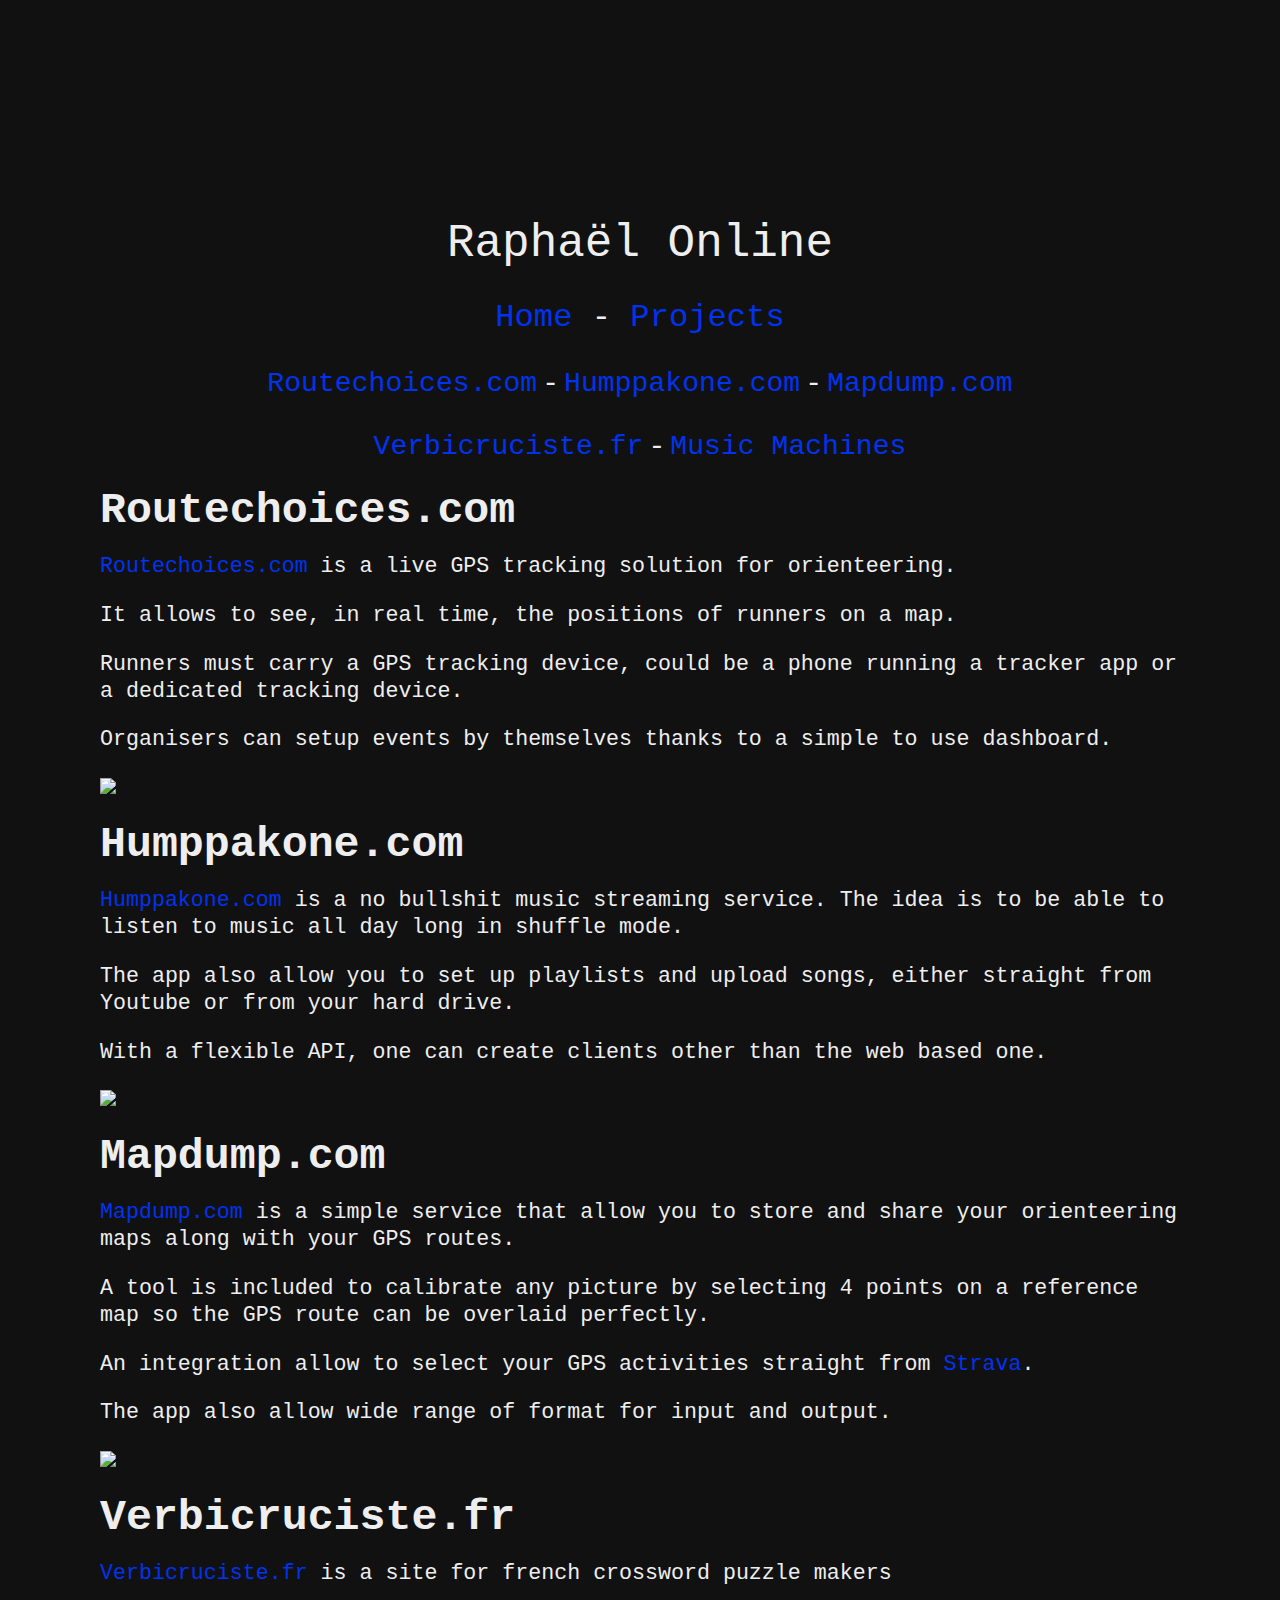
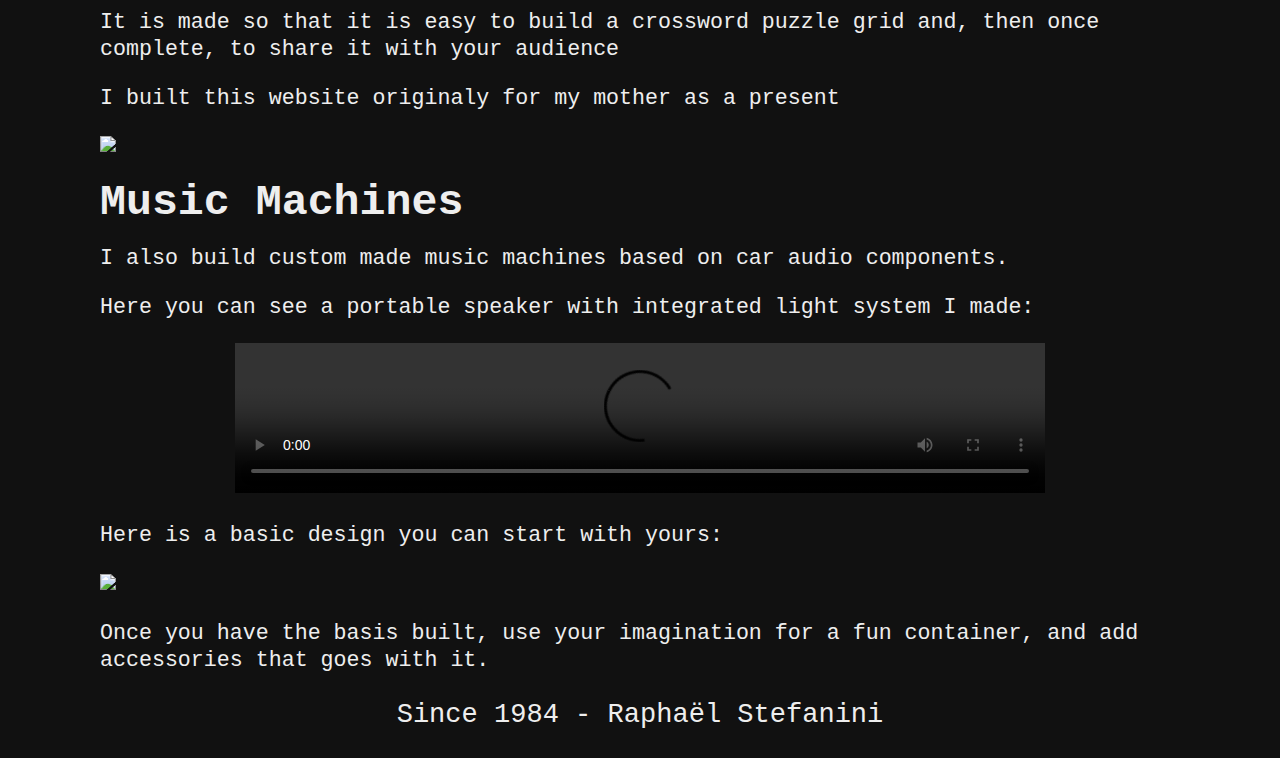
==== projects/index.html @ 6180898c "Update index.html" ====
<!DOCTYPE html>
<html lang="en">
<head>
    <meta charset="utf-8">
    <meta name="viewport" content="width=device-width, initial-scale=1.0, maximum-scale=5"/>
    <link rel="apple-touch-icon" sizes="180x180" href="/apple-touch-icon.png?v=2023">
    <link rel="icon" type="image/png" sizes="32x32" href="/favicon-32x32.png?v=2023">
    <link rel="icon" type="image/png" sizes="16x16" href="/favicon-16x16.png?v=2023">
    <link rel="manifest" href="/site.webmanifest?v=2023">
    <link rel="mask-icon" href="/safari-pinned-tab.svg?v=2023" color="#5bbad5">
    <link rel="shortcut icon" href="/favicon.ico?v=2023">
    <meta name="apple-mobile-web-app-title" content="RPHLO.com">
    <meta name="application-name" content="RPHLO.com">
    <meta name="msapplication-TileColor" content="#000000">
    <meta name="theme-color" content="#ffffff">
    <title>Projects | RPHLO.com</title>
    <link rel="canonical" href="https://rphlo.com/projects" />

    <!-- Primary Meta Tags -->
    <meta name="title" content="Projects">
    <meta name="description" content="List of Raphaël's open source projects around the web.">
    <meta name="keywords" content="" />

    <!-- Open Graph / Facebook -->
    <meta property="og:type" content="website">
    <meta property="og:site_name" content="Projects">
    <meta property="og:url" content="https://rphlo.com/projects">
    <meta property="og:title" content="Projects">
    <meta property="og:description" content="List of Raphaël's open source projects around the web.">

    <meta property="og:image" content="https://cdn.rphlo.com/meta.jpg">


    <!-- Twitter -->
    <meta property="twitter:card" content="summary">
    <meta property="twitter:url" content="https://rphlo.com/projects">
    <meta property="twitter:title" content="Projects">
    <meta property="twitter:description" content="List of Raphaël's open source projects around the web.">

    <meta property="twitter:image" content="https://cdn.rphlo.com/meta.jpg">

<!-- Microdata -->
<script type="application/ld+json">
  {
    "@context": "http://schema.org",
    "@type": "Website",
    "name": "Projects",
    "url": "https://rphlo.com/projects",
    "description": "List of Raphaël's open source projects around the web.",
    "about": {
      "@type": "Projects",
      "description": "List of Raphaël's open source projects around the web."
    }
  }
</script>
<style>  
@import '/site.css';
</style>
</head>
<body>
  <header>
    <a class="title" href="/"></a>
    <p class="center">Raphaël Online</p>
    <nav>
        <p><a href="/">Home</a> <a href="/projects/">Projects</a></p>
    </nav>
  </header>
  <main>
    <content>
        <div>
            <div class="home">
              <p class="item-list">
                <span><a href="#routechoices-com">Routechoices.com</a></span>
                <span><a href="#humppakone-com">Humppakone.com</a></span>
                <span><a href="#mapdump-com">Mapdump.com</a></span>
              </p>
              <p class="item-list">
                <span><a href="#verbicruciste-fr">Verbicruciste.fr</a></span>
                <span><a href="#music-machines">Music Machines</a></span>
              </p>
            </div>
            <h1 id="routechoices-com">Routechoices.com</h1>
            <p><a href="https://www.routechoices.com">Routechoices.com</a> is a live GPS tracking solution for orienteering.</p>
            <p>It allows to see, in real time, the positions of runners on a map.</p>
            <p>Runners must carry a GPS tracking device, could be a phone running a tracker app or a dedicated tracking device.</p>
            <p>Organisers can setup events by themselves thanks to a simple to use dashboard.</p>
            <img class="large-image" src="https://cdn.rphlo.com/routechoices-screenshot.png"/>
            <h1 id="humppakone-com">Humppakone.com</h1>
            <p><a href="https://humppakone.com">Humppakone.com</a> is a no bullshit music streaming service. The idea is to be able to listen to music all day long in shuffle mode.</p>
            <p>The app also allow you to set up playlists and upload songs, either straight from Youtube or from your hard drive.</p>
            <p>With a flexible API, one can create clients other than the web based one.</p>
            <img class="large-image" src="https://cdn.rphlo.com/humppakone-screenshot.png"/>
            <h1 id="mapdump-com">Mapdump.com</h1>
            <p><a href="https://mapdump.com">Mapdump.com</a> is a simple service that allow you to store and share your orienteering maps along with your GPS routes.</p>
            <p>A tool is included to calibrate any picture by selecting 4 points on a reference map so the GPS route can be overlaid perfectly.</p>
            <p>An integration allow to select your GPS activities straight from <a href="https://strava.com">Strava</a>.</p>
            <p>The app also allow wide range of format for input and output.</p>
            <img class="large-image" src="https://cdn.rphlo.com/mapdump-screenshot.png?_=20211014"/>
            <h1 id="verbicruciste-fr">Verbicruciste.fr</h1>
            <p><a href="https://www.verbicruciste.fr">Verbicruciste.fr</a> is a site for french crossword puzzle makers</p>
            <p>It is made so that it is easy to build a crossword puzzle grid and, then once complete, to share it with your audience</p>
            <p>I built this website originaly for my mother as a present</p>
            <img class="large-image" src="https://cdn.rphlo.com/verbicruciste-screenshot.png"/>
            <h1 id="music-machines">Music Machines</h1>
            <p>I also build custom made music machines based on car audio components.</p>
            <p>Here you can see a portable speaker with integrated light system I made:</p>
            <video width="75%" style="margin-left: 12.5%" controls>
              <source src="https://cdn.rphlo.com/reppukone.mp4" type="video/mp4">
              Your browser does not support the video tag.
            </video>
            <p>Here is a basic design you can start with yours:</p>
            <img class="large-image" src="https://cdn.rphlo.com/speakers-design.jpg?_=20211014"/>
            <p>Once you have the basis built, use your imagination for a fun container, and add accessories that goes with it.</p>
        </div>
    </content>
  </main>
  <footer><div class="center"><p>Since 1984 - Raphaël Stefanini</p></div></footer>
</body>
</html>
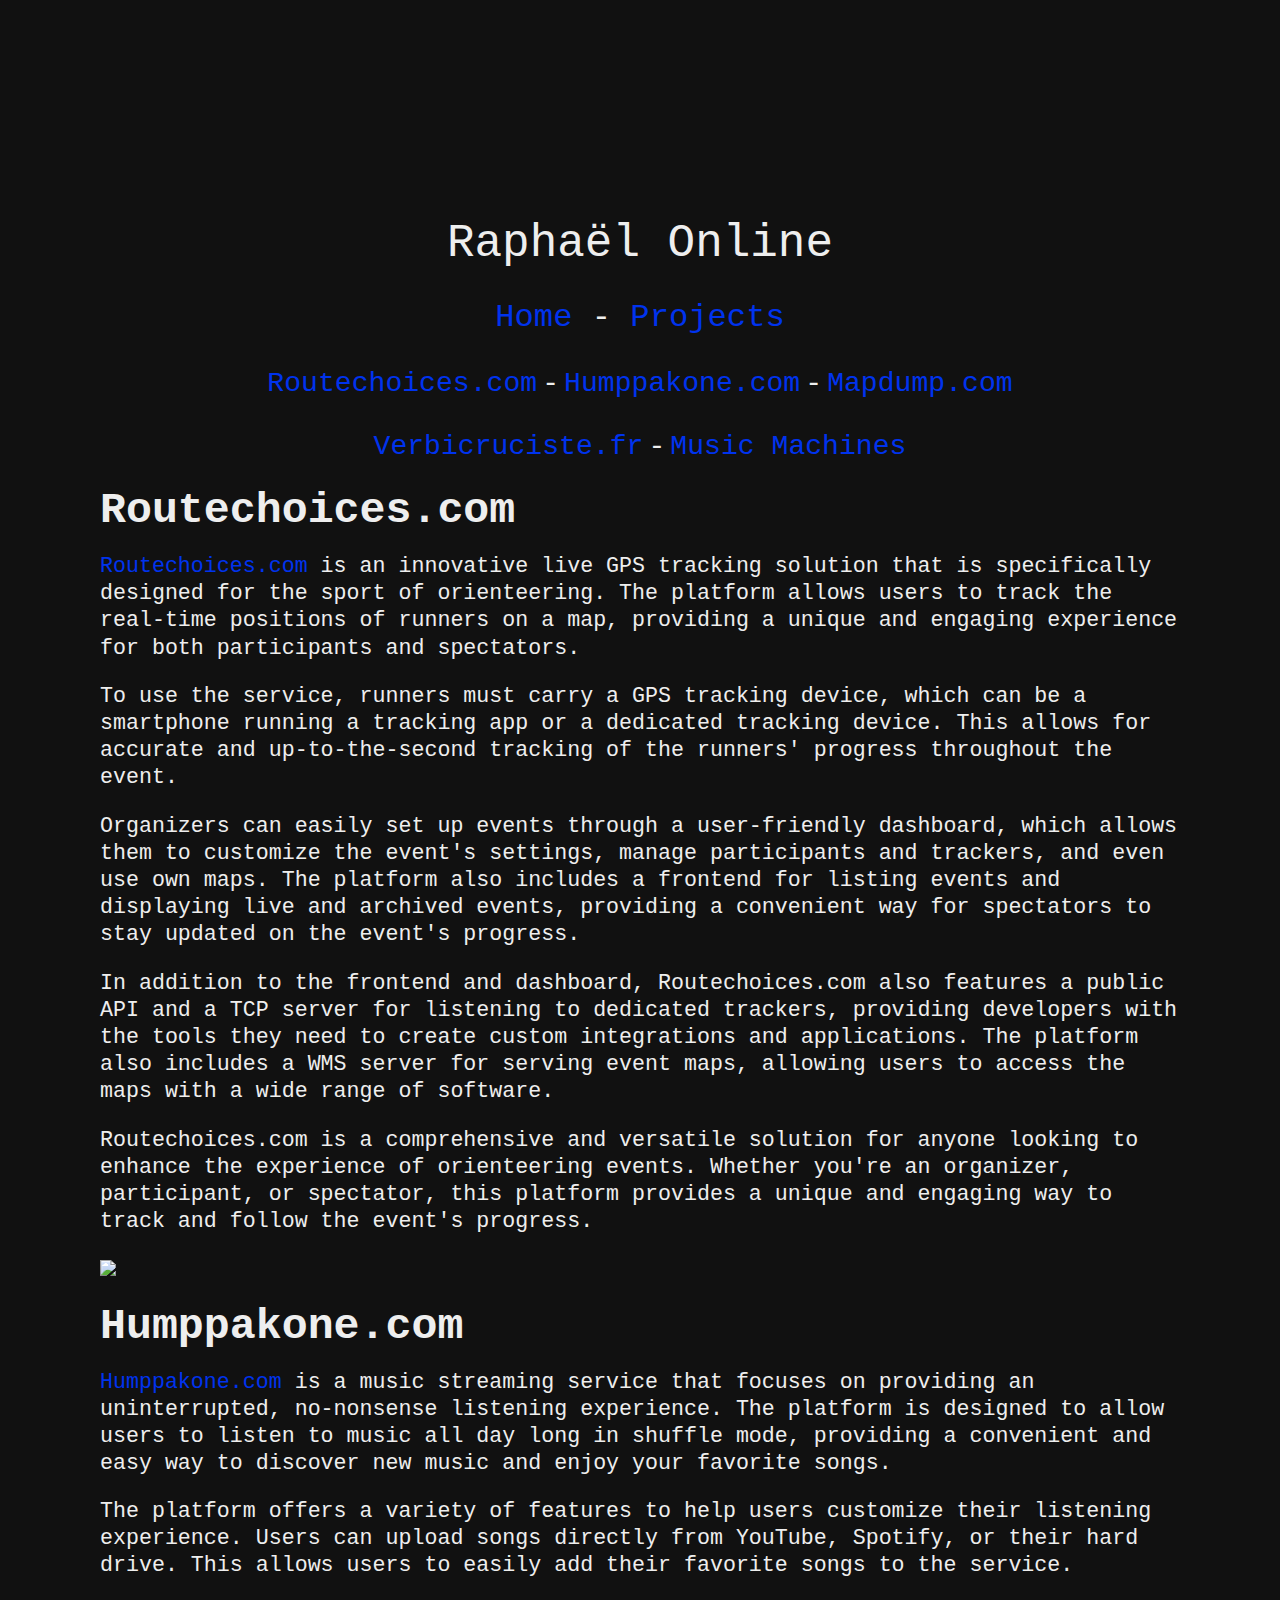
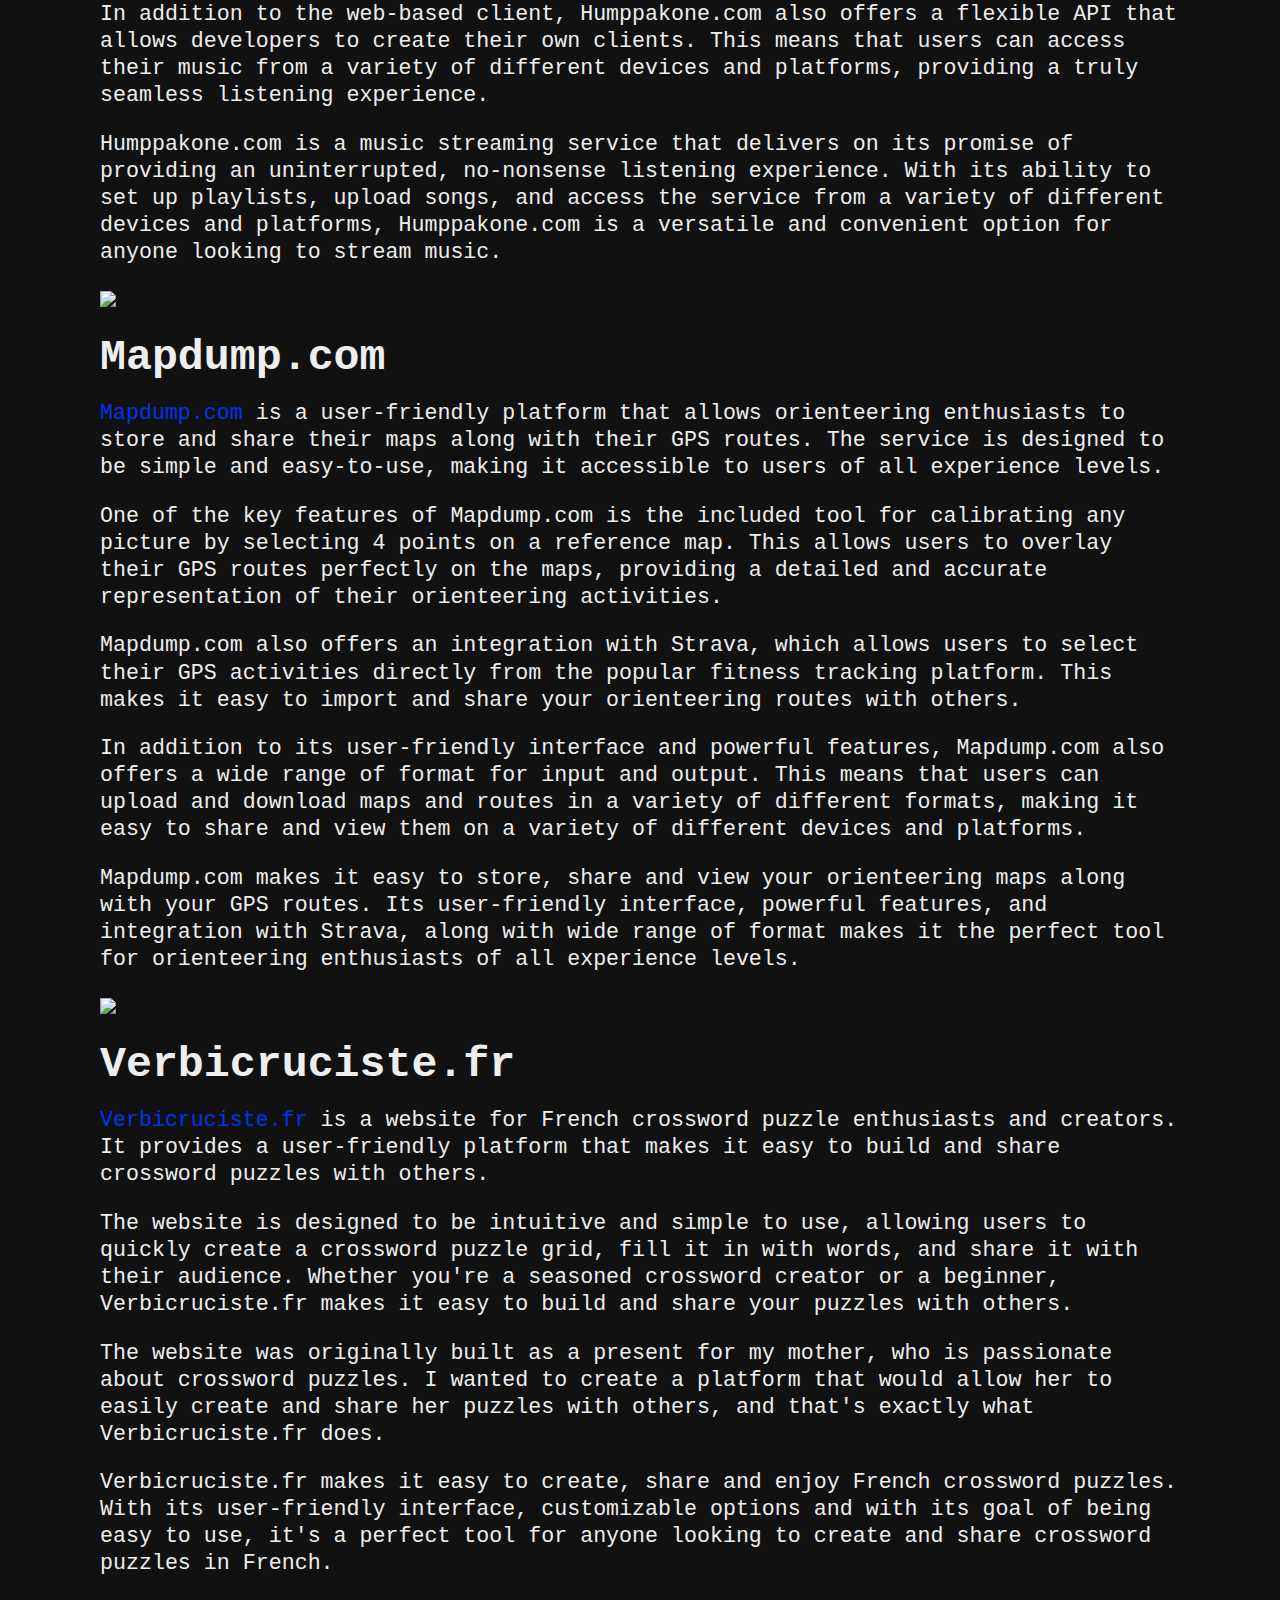
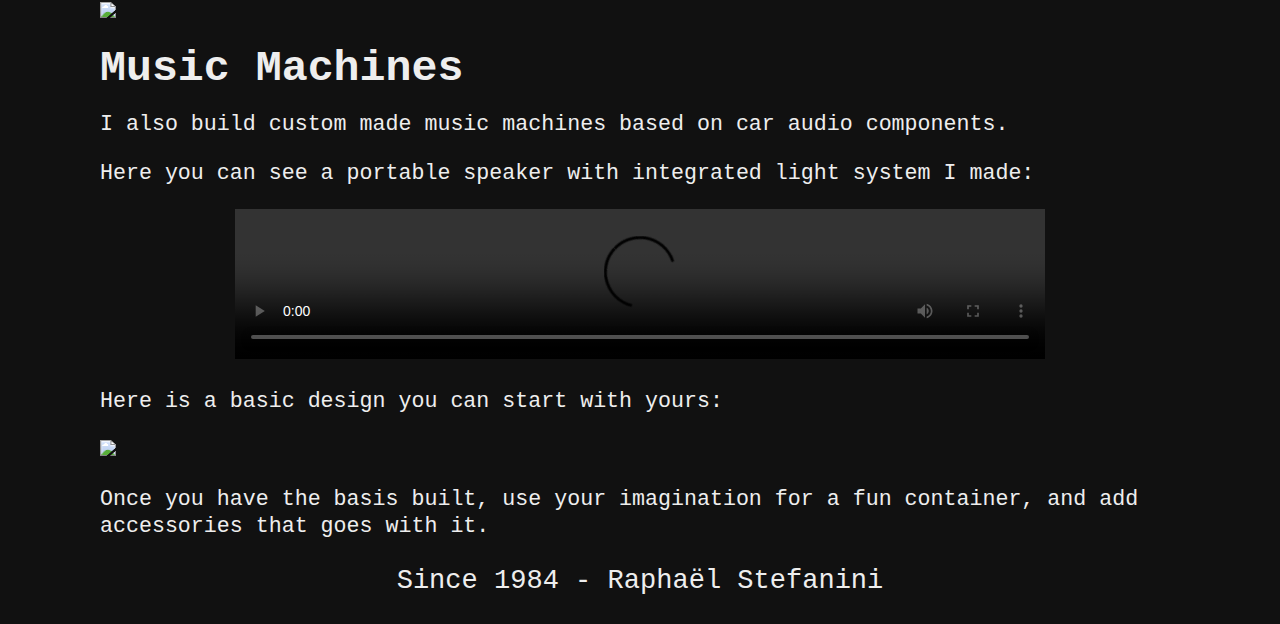
==== commit 64d939cd: "Update index.html" ====
--- a/projects/index.html
+++ b/projects/index.html
@@ -81,26 +81,30 @@
               </p>
             </div>
             <h1 id="routechoices-com">Routechoices.com</h1>
-            <p><a href="https://www.routechoices.com">Routechoices.com</a> is a live GPS tracking solution for orienteering.</p>
-            <p>It allows to see, in real time, the positions of runners on a map.</p>
-            <p>Runners must carry a GPS tracking device, could be a phone running a tracker app or a dedicated tracking device.</p>
-            <p>Organisers can setup events by themselves thanks to a simple to use dashboard.</p>
+            <p><a href="https://www.routechoices.com">Routechoices.com</a> is an innovative live GPS tracking solution that is specifically designed for the sport of orienteering. The platform allows users to track the real-time positions of runners on a map, providing a unique and engaging experience for both participants and spectators.</p>
+            <p>To use the service, runners must carry a GPS tracking device, which can be a smartphone running a tracking app or a dedicated tracking device. This allows for accurate and up-to-the-second tracking of the runners' progress throughout the event.</p>
+            <p>Organizers can easily set up events through a user-friendly dashboard, which allows them to customize the event's settings, manage participants and trackers, and even use own maps. The platform also includes a frontend for listing events and displaying live and archived events, providing a convenient way for spectators to stay updated on the event's progress.</p>
+            <p>In addition to the frontend and dashboard, Routechoices.com also features a public API and a TCP server for listening to dedicated trackers, providing developers with the tools they need to create custom integrations and applications. The platform also includes a WMS server for serving event maps, allowing users to access the maps with a wide range of software.</p>
+            <p>Routechoices.com is a comprehensive and versatile solution for anyone looking to enhance the experience of orienteering events. Whether you're an organizer, participant, or spectator, this platform provides a unique and engaging way to track and follow the event's progress.</p>
             <img class="large-image" src="https://cdn.rphlo.com/routechoices-screenshot.png"/>
             <h1 id="humppakone-com">Humppakone.com</h1>
-            <p><a href="https://humppakone.com">Humppakone.com</a> is a no bullshit music streaming service. The idea is to be able to listen to music all day long in shuffle mode.</p>
-            <p>The app also allow you to set up playlists and upload songs, either straight from Youtube or from your hard drive.</p>
-            <p>With a flexible API, one can create clients other than the web based one.</p>
+            <p><a href="https://humppakone.com">Humppakone.com</a> is a music streaming service that focuses on providing an uninterrupted, no-nonsense listening experience. The platform is designed to allow users to listen to music all day long in shuffle mode, providing a convenient and easy way to discover new music and enjoy your favorite songs.</p>
+            <p>The platform offers a variety of features to help users customize their listening experience. Users can upload songs directly from YouTube, Spotify, or their hard drive. This allows users to easily add their favorite songs to the service.</p>
+            <p>In addition to the web-based client, Humppakone.com also offers a flexible API that allows developers to create their own clients. This means that users can access their music from a variety of different devices and platforms, providing a truly seamless listening experience.</p>
+            <p>Humppakone.com is a music streaming service that delivers on its promise of providing an uninterrupted, no-nonsense listening experience. With its ability to set up playlists, upload songs, and access the service from a variety of different devices and platforms, Humppakone.com is a versatile and convenient option for anyone looking to stream music.</p>
             <img class="large-image" src="https://cdn.rphlo.com/humppakone-screenshot.png"/>
             <h1 id="mapdump-com">Mapdump.com</h1>
-            <p><a href="https://mapdump.com">Mapdump.com</a> is a simple service that allow you to store and share your orienteering maps along with your GPS routes.</p>
-            <p>A tool is included to calibrate any picture by selecting 4 points on a reference map so the GPS route can be overlaid perfectly.</p>
-            <p>An integration allow to select your GPS activities straight from <a href="https://strava.com">Strava</a>.</p>
-            <p>The app also allow wide range of format for input and output.</p>
+            <p><a href="https://mapdump.com">Mapdump.com</a> is a user-friendly platform that allows orienteering enthusiasts to store and share their maps along with their GPS routes. The service is designed to be simple and easy-to-use, making it accessible to users of all experience levels.</p>
+            <p>One of the key features of Mapdump.com is the included tool for calibrating any picture by selecting 4 points on a reference map. This allows users to overlay their GPS routes perfectly on the maps, providing a detailed and accurate representation of their orienteering activities.</p>
+            <p>Mapdump.com also offers an integration with Strava, which allows users to select their GPS activities directly from the popular fitness tracking platform. This makes it easy to import and share your orienteering routes with others.</p>
+            <p>In addition to its user-friendly interface and powerful features, Mapdump.com also offers a wide range of format for input and output. This means that users can upload and download maps and routes in a variety of different formats, making it easy to share and view them on a variety of different devices and platforms.</p>
+            <p>Mapdump.com makes it easy to store, share and view your orienteering maps along with your GPS routes. Its user-friendly interface, powerful features, and integration with Strava, along with wide range of format makes it the perfect tool for orienteering enthusiasts of all experience levels.</p>
             <img class="large-image" src="https://cdn.rphlo.com/mapdump-screenshot.png?_=20211014"/>
             <h1 id="verbicruciste-fr">Verbicruciste.fr</h1>
-            <p><a href="https://www.verbicruciste.fr">Verbicruciste.fr</a> is a site for french crossword puzzle makers</p>
-            <p>It is made so that it is easy to build a crossword puzzle grid and, then once complete, to share it with your audience</p>
-            <p>I built this website originaly for my mother as a present</p>
+            <p><a href="https://www.verbicruciste.fr">Verbicruciste.fr</a> is a website for French crossword puzzle enthusiasts and creators. It provides a user-friendly platform that makes it easy to build and share crossword puzzles with others.</p>
+            <p>The website is designed to be intuitive and simple to use, allowing users to quickly create a crossword puzzle grid, fill it in with words, and share it with their audience. Whether you're a seasoned crossword creator or a beginner, Verbicruciste.fr makes it easy to build and share your puzzles with others.</p>
+            <p>The website was originally built as a present for my mother, who is passionate about crossword puzzles. I wanted to create a platform that would allow her to easily create and share her puzzles with others, and that's exactly what Verbicruciste.fr does.</p>
+            <p>Verbicruciste.fr makes it easy to create, share and enjoy French crossword puzzles. With its user-friendly interface, customizable options and with its goal of being easy to use, it's a perfect tool for anyone looking to create and share crossword puzzles in French.</p>
             <img class="large-image" src="https://cdn.rphlo.com/verbicruciste-screenshot.png"/>
             <h1 id="music-machines">Music Machines</h1>
             <p>I also build custom made music machines based on car audio components.</p>
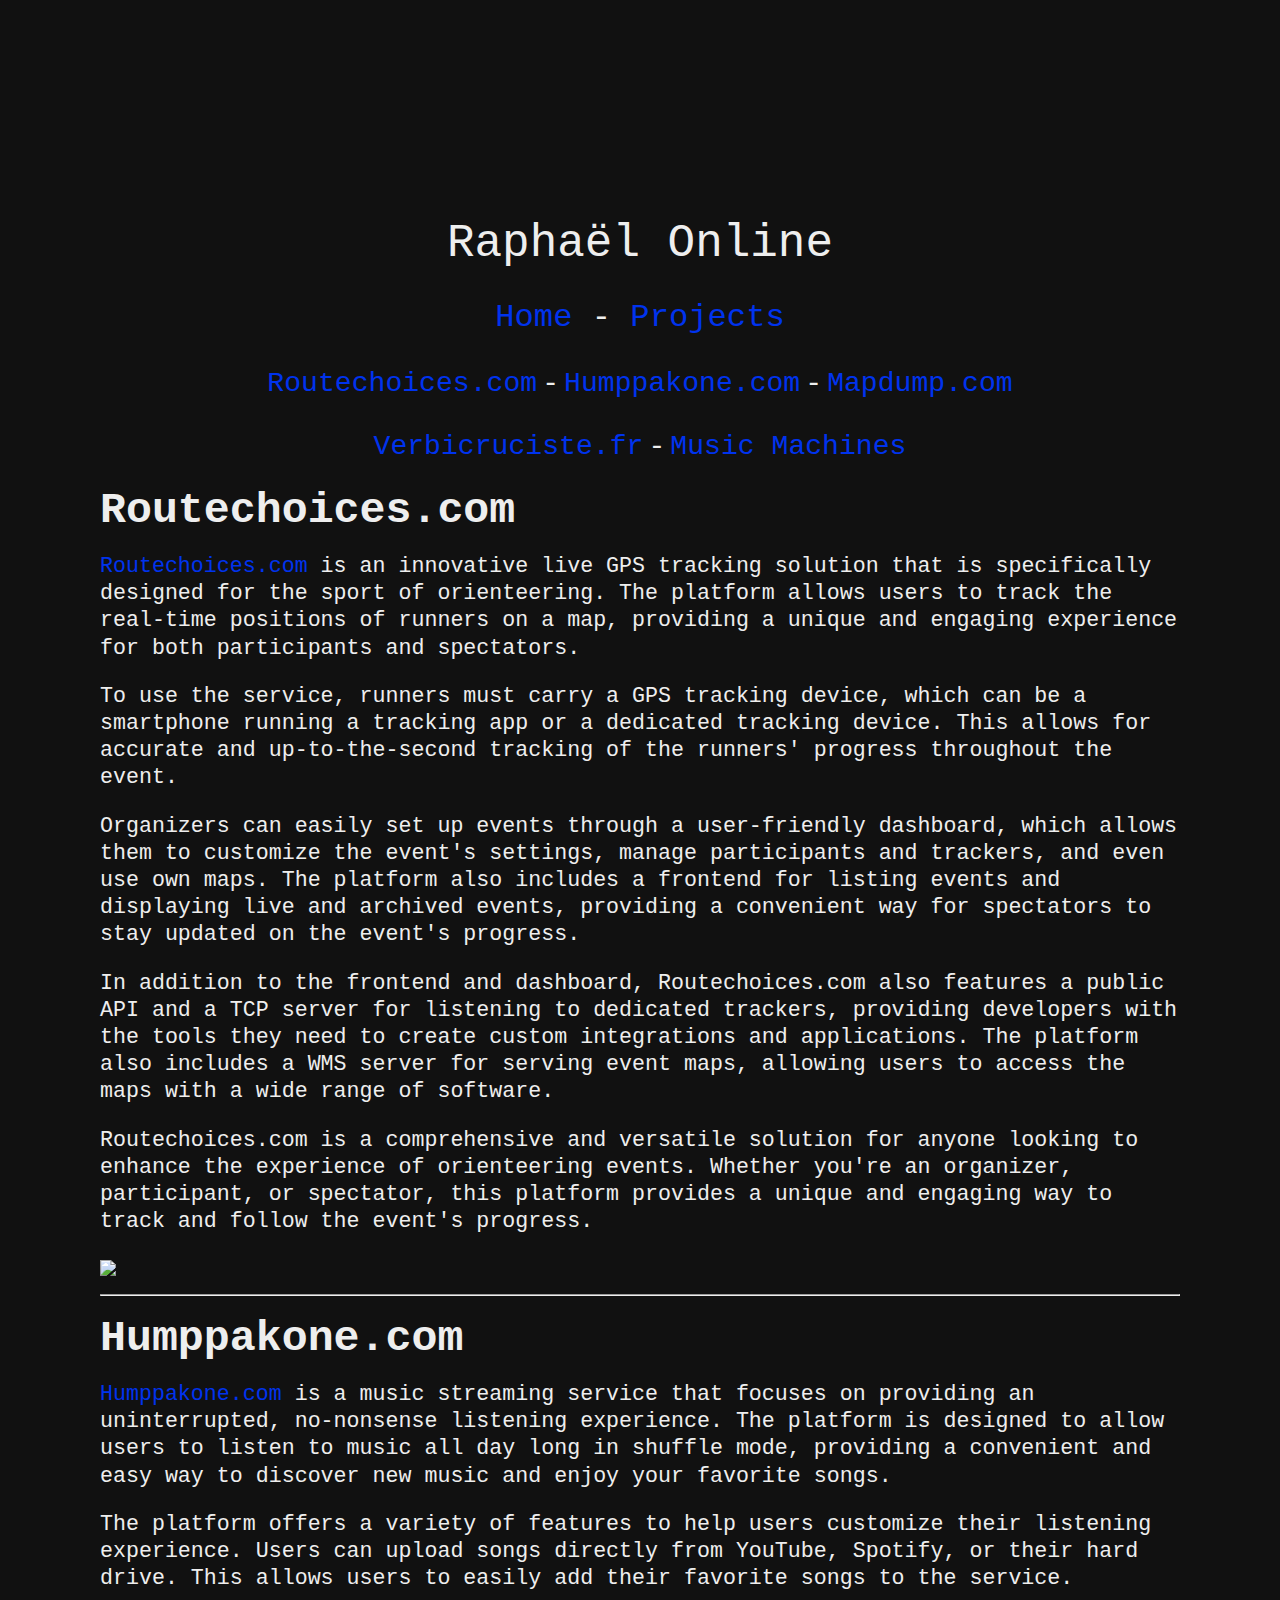
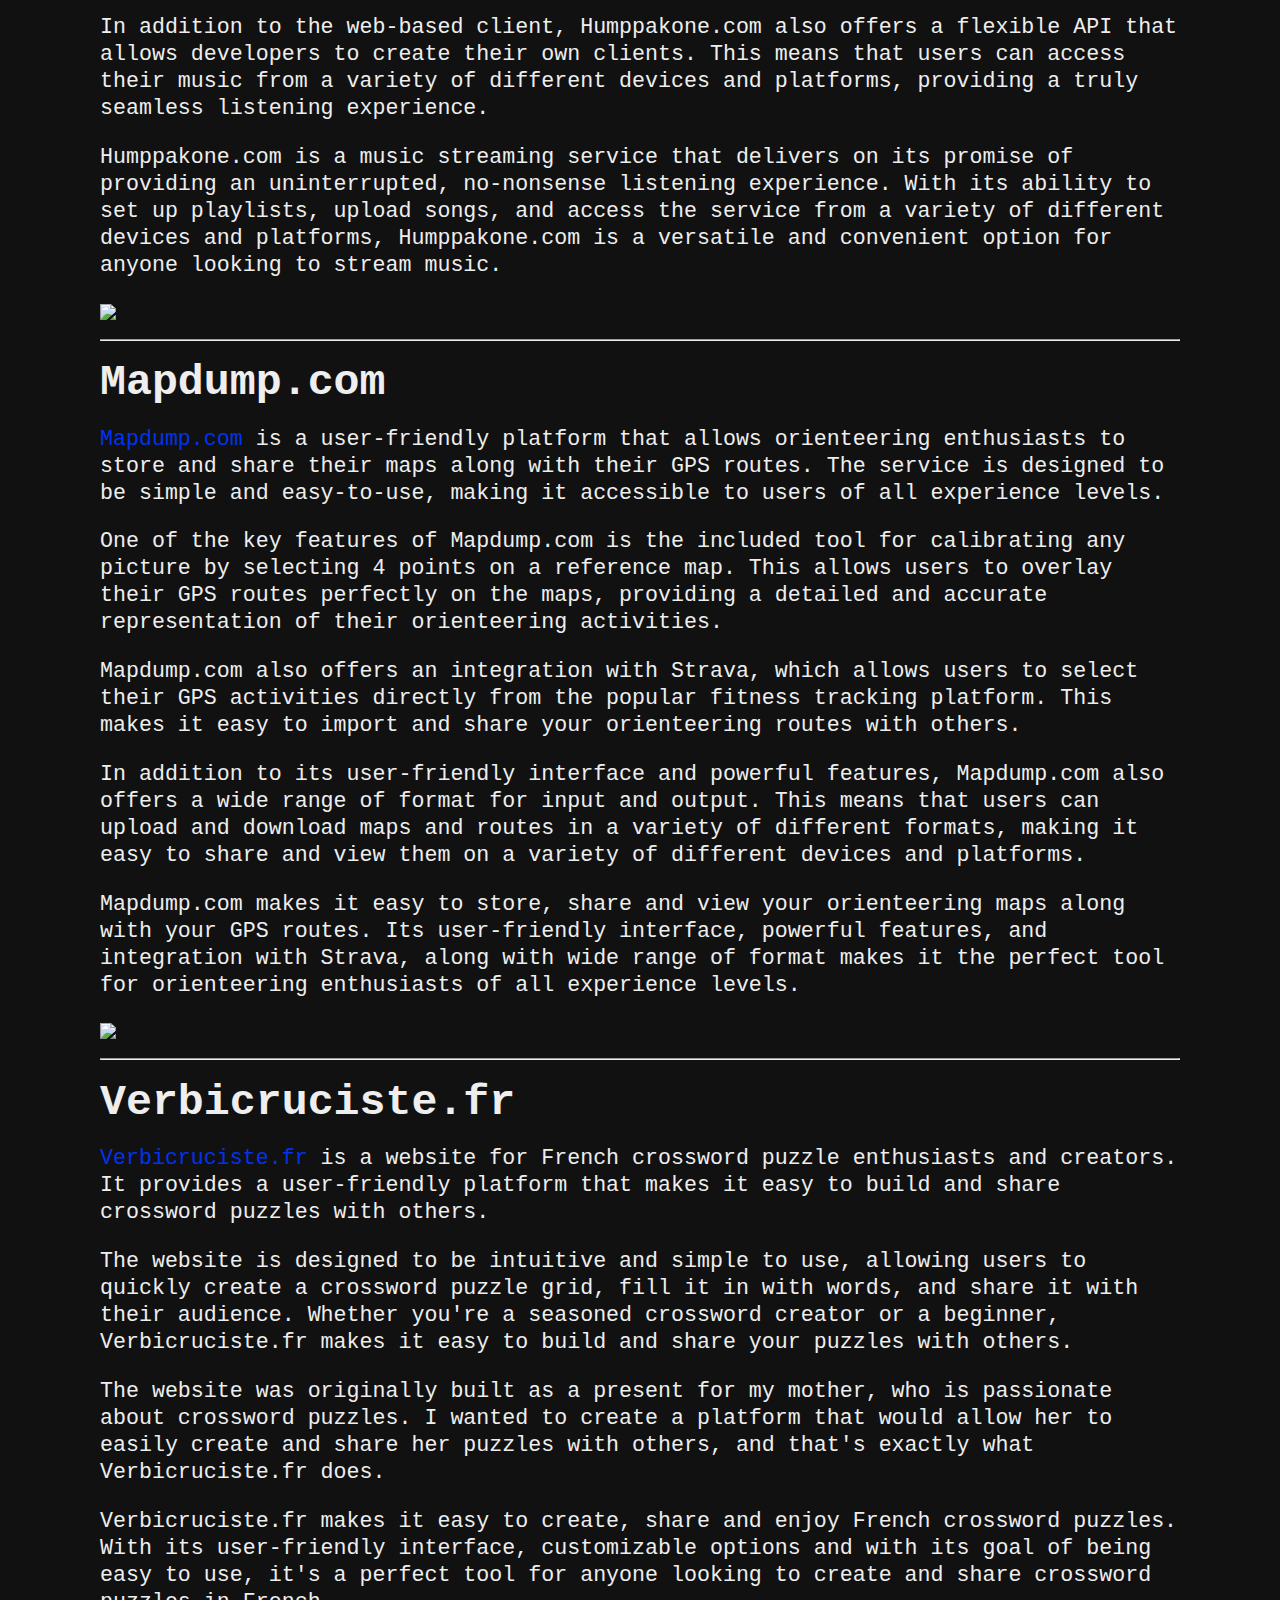
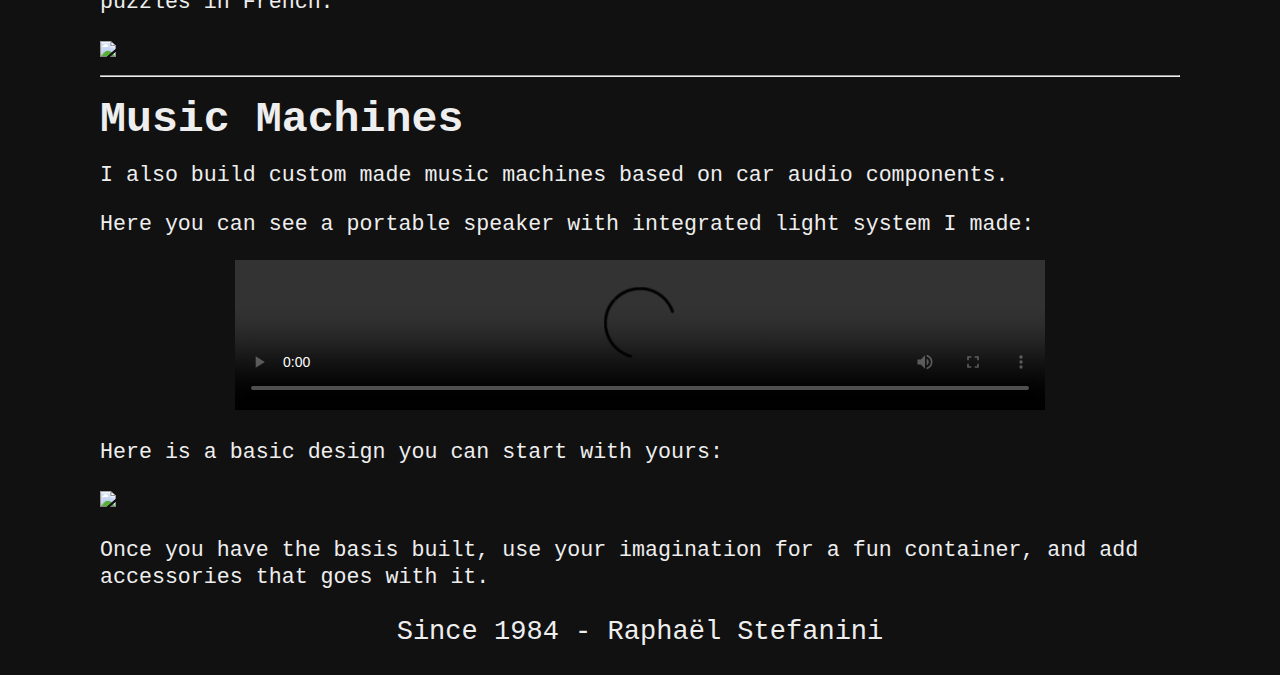
==== commit 6c364045: "Update index.html" ====
--- a/projects/index.html
+++ b/projects/index.html
@@ -87,12 +87,14 @@
             <p>In addition to the frontend and dashboard, Routechoices.com also features a public API and a TCP server for listening to dedicated trackers, providing developers with the tools they need to create custom integrations and applications. The platform also includes a WMS server for serving event maps, allowing users to access the maps with a wide range of software.</p>
             <p>Routechoices.com is a comprehensive and versatile solution for anyone looking to enhance the experience of orienteering events. Whether you're an organizer, participant, or spectator, this platform provides a unique and engaging way to track and follow the event's progress.</p>
             <img class="large-image" src="https://cdn.rphlo.com/routechoices-screenshot.png"/>
+            <hr/>
             <h1 id="humppakone-com">Humppakone.com</h1>
             <p><a href="https://humppakone.com">Humppakone.com</a> is a music streaming service that focuses on providing an uninterrupted, no-nonsense listening experience. The platform is designed to allow users to listen to music all day long in shuffle mode, providing a convenient and easy way to discover new music and enjoy your favorite songs.</p>
             <p>The platform offers a variety of features to help users customize their listening experience. Users can upload songs directly from YouTube, Spotify, or their hard drive. This allows users to easily add their favorite songs to the service.</p>
             <p>In addition to the web-based client, Humppakone.com also offers a flexible API that allows developers to create their own clients. This means that users can access their music from a variety of different devices and platforms, providing a truly seamless listening experience.</p>
             <p>Humppakone.com is a music streaming service that delivers on its promise of providing an uninterrupted, no-nonsense listening experience. With its ability to set up playlists, upload songs, and access the service from a variety of different devices and platforms, Humppakone.com is a versatile and convenient option for anyone looking to stream music.</p>
             <img class="large-image" src="https://cdn.rphlo.com/humppakone-screenshot.png"/>
+            <hr/>
             <h1 id="mapdump-com">Mapdump.com</h1>
             <p><a href="https://mapdump.com">Mapdump.com</a> is a user-friendly platform that allows orienteering enthusiasts to store and share their maps along with their GPS routes. The service is designed to be simple and easy-to-use, making it accessible to users of all experience levels.</p>
             <p>One of the key features of Mapdump.com is the included tool for calibrating any picture by selecting 4 points on a reference map. This allows users to overlay their GPS routes perfectly on the maps, providing a detailed and accurate representation of their orienteering activities.</p>
@@ -100,12 +102,14 @@
             <p>In addition to its user-friendly interface and powerful features, Mapdump.com also offers a wide range of format for input and output. This means that users can upload and download maps and routes in a variety of different formats, making it easy to share and view them on a variety of different devices and platforms.</p>
             <p>Mapdump.com makes it easy to store, share and view your orienteering maps along with your GPS routes. Its user-friendly interface, powerful features, and integration with Strava, along with wide range of format makes it the perfect tool for orienteering enthusiasts of all experience levels.</p>
             <img class="large-image" src="https://cdn.rphlo.com/mapdump-screenshot.png?_=20211014"/>
+            <hr/>
             <h1 id="verbicruciste-fr">Verbicruciste.fr</h1>
             <p><a href="https://www.verbicruciste.fr">Verbicruciste.fr</a> is a website for French crossword puzzle enthusiasts and creators. It provides a user-friendly platform that makes it easy to build and share crossword puzzles with others.</p>
             <p>The website is designed to be intuitive and simple to use, allowing users to quickly create a crossword puzzle grid, fill it in with words, and share it with their audience. Whether you're a seasoned crossword creator or a beginner, Verbicruciste.fr makes it easy to build and share your puzzles with others.</p>
             <p>The website was originally built as a present for my mother, who is passionate about crossword puzzles. I wanted to create a platform that would allow her to easily create and share her puzzles with others, and that's exactly what Verbicruciste.fr does.</p>
             <p>Verbicruciste.fr makes it easy to create, share and enjoy French crossword puzzles. With its user-friendly interface, customizable options and with its goal of being easy to use, it's a perfect tool for anyone looking to create and share crossword puzzles in French.</p>
             <img class="large-image" src="https://cdn.rphlo.com/verbicruciste-screenshot.png"/>
+            <hr/>
             <h1 id="music-machines">Music Machines</h1>
             <p>I also build custom made music machines based on car audio components.</p>
             <p>Here you can see a portable speaker with integrated light system I made:</p>
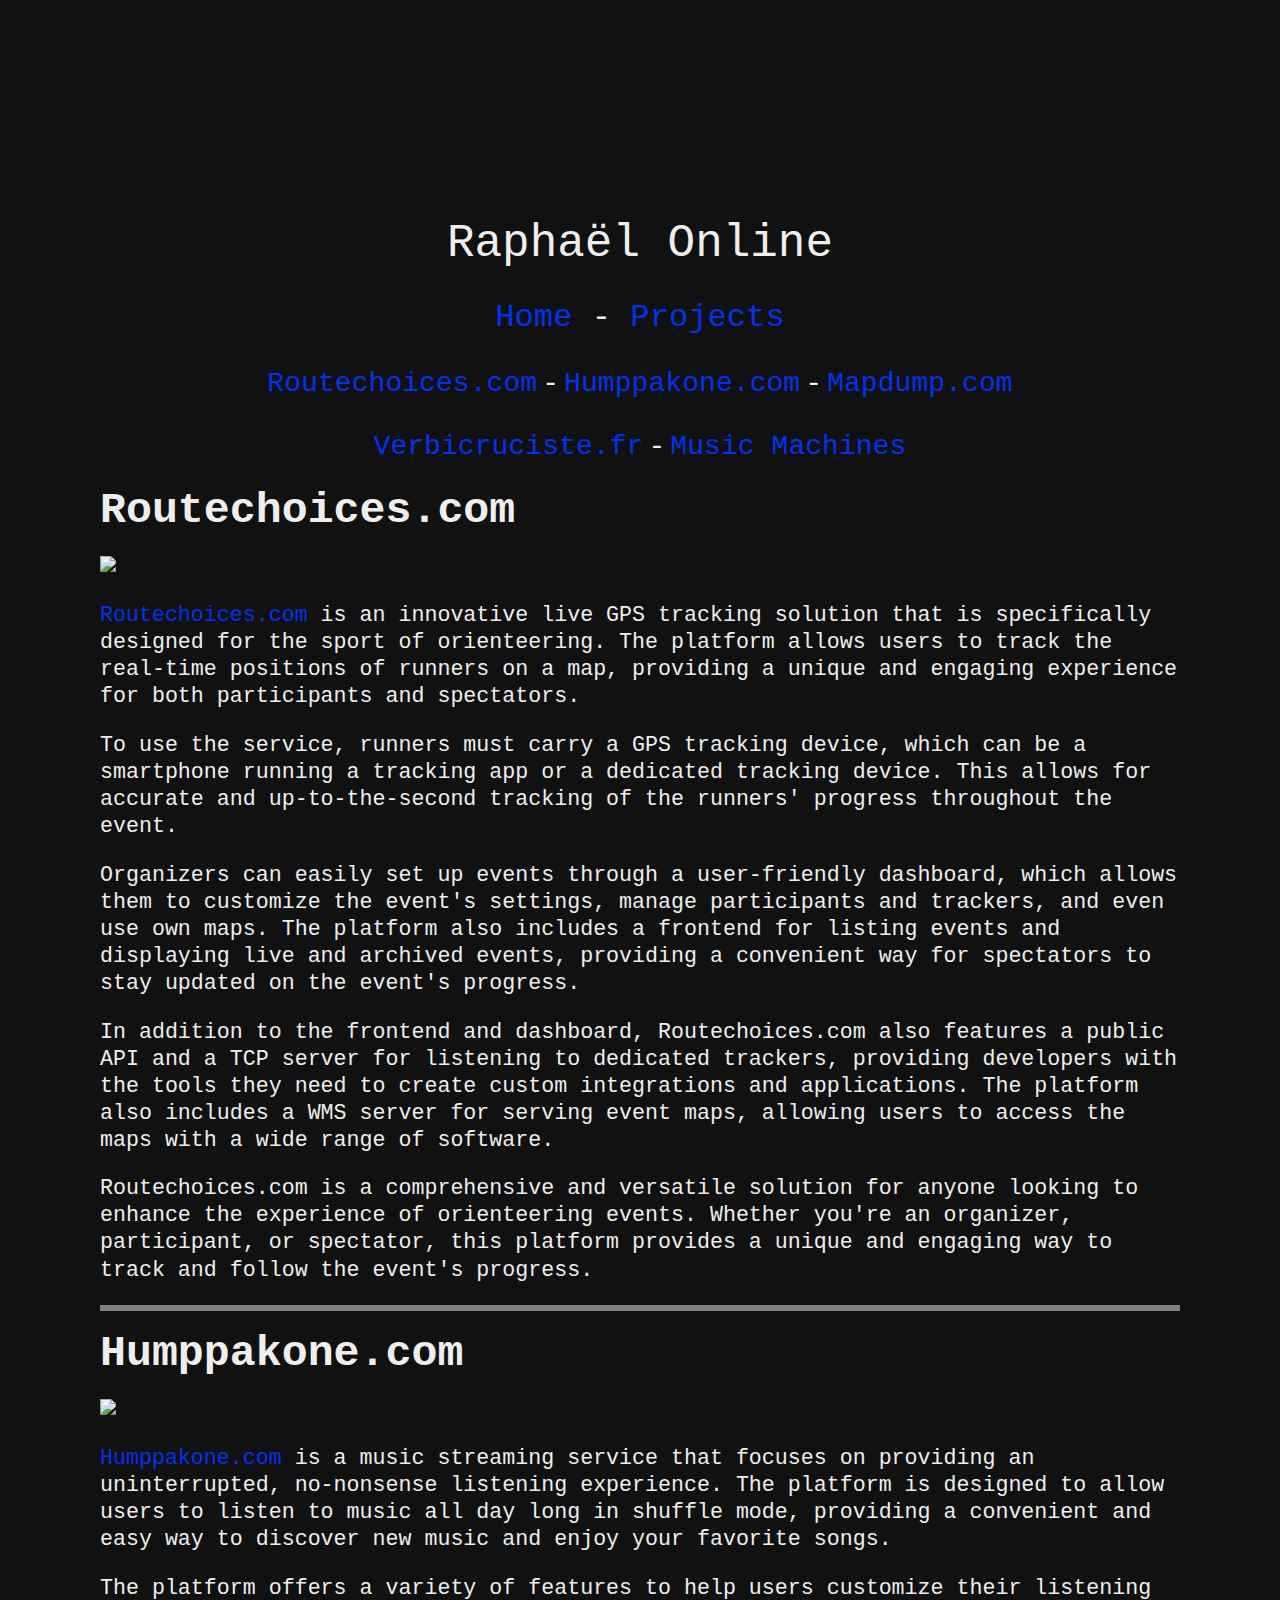
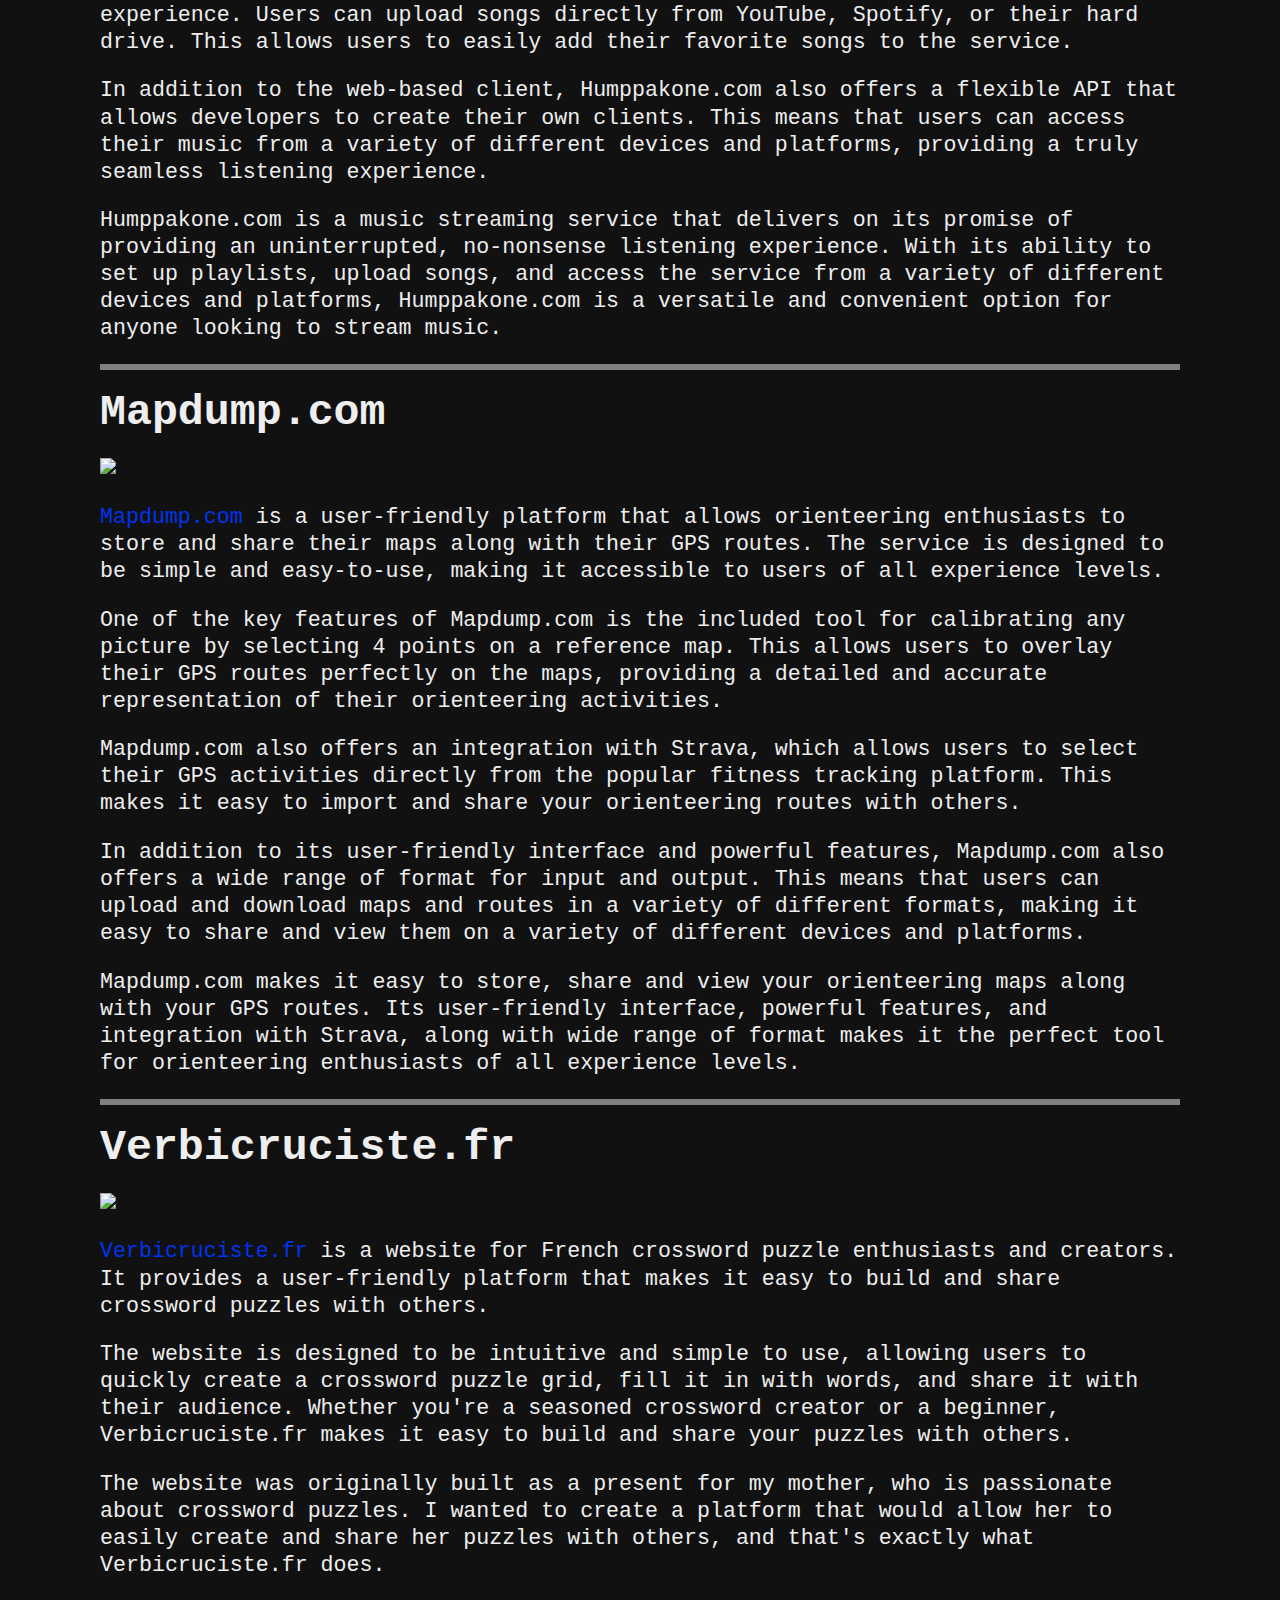
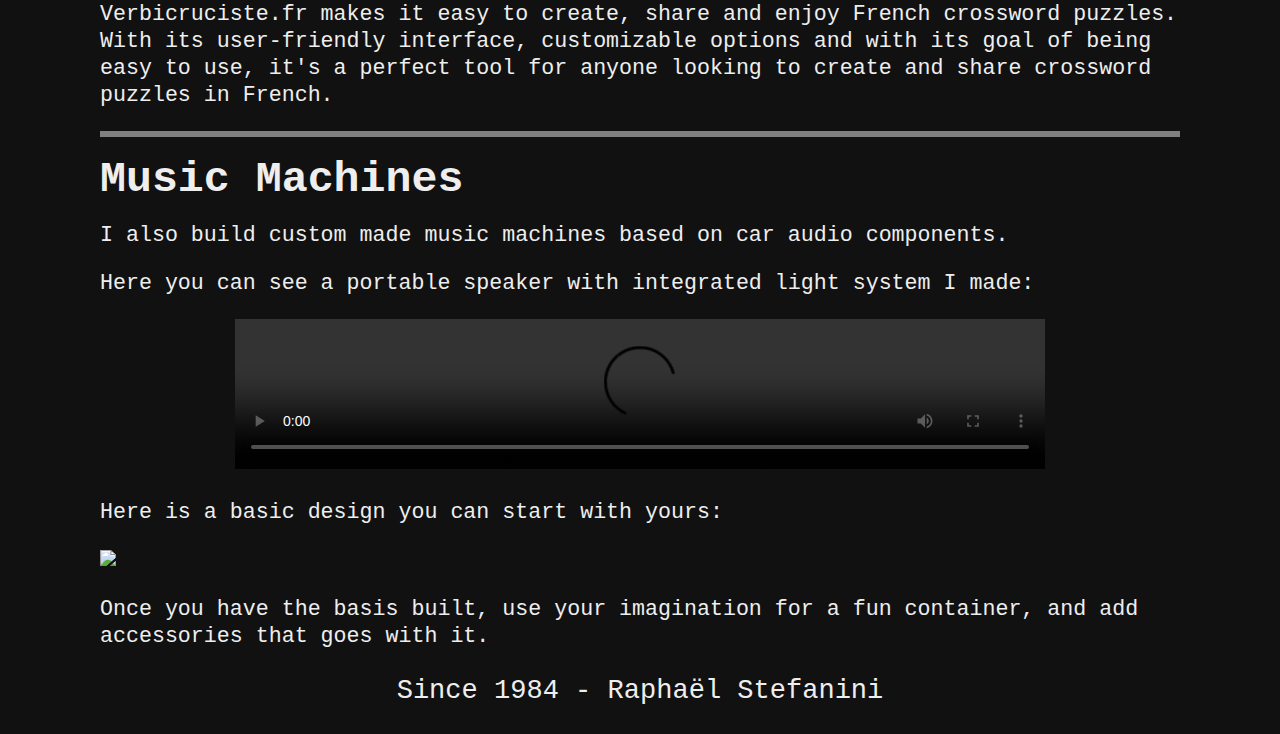
==== commit 9905a97a: "Update index.html" ====
--- a/projects/index.html
+++ b/projects/index.html
@@ -81,34 +81,34 @@
               </p>
             </div>
             <h1 id="routechoices-com">Routechoices.com</h1>
+            <img class="large-image" src="https://cdn.rphlo.com/routechoices-screenshot.png"/>
             <p><a href="https://www.routechoices.com">Routechoices.com</a> is an innovative live GPS tracking solution that is specifically designed for the sport of orienteering. The platform allows users to track the real-time positions of runners on a map, providing a unique and engaging experience for both participants and spectators.</p>
             <p>To use the service, runners must carry a GPS tracking device, which can be a smartphone running a tracking app or a dedicated tracking device. This allows for accurate and up-to-the-second tracking of the runners' progress throughout the event.</p>
             <p>Organizers can easily set up events through a user-friendly dashboard, which allows them to customize the event's settings, manage participants and trackers, and even use own maps. The platform also includes a frontend for listing events and displaying live and archived events, providing a convenient way for spectators to stay updated on the event's progress.</p>
             <p>In addition to the frontend and dashboard, Routechoices.com also features a public API and a TCP server for listening to dedicated trackers, providing developers with the tools they need to create custom integrations and applications. The platform also includes a WMS server for serving event maps, allowing users to access the maps with a wide range of software.</p>
             <p>Routechoices.com is a comprehensive and versatile solution for anyone looking to enhance the experience of orienteering events. Whether you're an organizer, participant, or spectator, this platform provides a unique and engaging way to track and follow the event's progress.</p>
-            <img class="large-image" src="https://cdn.rphlo.com/routechoices-screenshot.png"/>
             <hr/>
             <h1 id="humppakone-com">Humppakone.com</h1>
+            <img class="large-image" src="https://cdn.rphlo.com/humppakone-screenshot.png"/>
             <p><a href="https://humppakone.com">Humppakone.com</a> is a music streaming service that focuses on providing an uninterrupted, no-nonsense listening experience. The platform is designed to allow users to listen to music all day long in shuffle mode, providing a convenient and easy way to discover new music and enjoy your favorite songs.</p>
             <p>The platform offers a variety of features to help users customize their listening experience. Users can upload songs directly from YouTube, Spotify, or their hard drive. This allows users to easily add their favorite songs to the service.</p>
             <p>In addition to the web-based client, Humppakone.com also offers a flexible API that allows developers to create their own clients. This means that users can access their music from a variety of different devices and platforms, providing a truly seamless listening experience.</p>
             <p>Humppakone.com is a music streaming service that delivers on its promise of providing an uninterrupted, no-nonsense listening experience. With its ability to set up playlists, upload songs, and access the service from a variety of different devices and platforms, Humppakone.com is a versatile and convenient option for anyone looking to stream music.</p>
-            <img class="large-image" src="https://cdn.rphlo.com/humppakone-screenshot.png"/>
             <hr/>
             <h1 id="mapdump-com">Mapdump.com</h1>
+            <img class="large-image" src="https://cdn.rphlo.com/mapdump-screenshot.png?_=20211014"/>
             <p><a href="https://mapdump.com">Mapdump.com</a> is a user-friendly platform that allows orienteering enthusiasts to store and share their maps along with their GPS routes. The service is designed to be simple and easy-to-use, making it accessible to users of all experience levels.</p>
             <p>One of the key features of Mapdump.com is the included tool for calibrating any picture by selecting 4 points on a reference map. This allows users to overlay their GPS routes perfectly on the maps, providing a detailed and accurate representation of their orienteering activities.</p>
             <p>Mapdump.com also offers an integration with Strava, which allows users to select their GPS activities directly from the popular fitness tracking platform. This makes it easy to import and share your orienteering routes with others.</p>
             <p>In addition to its user-friendly interface and powerful features, Mapdump.com also offers a wide range of format for input and output. This means that users can upload and download maps and routes in a variety of different formats, making it easy to share and view them on a variety of different devices and platforms.</p>
             <p>Mapdump.com makes it easy to store, share and view your orienteering maps along with your GPS routes. Its user-friendly interface, powerful features, and integration with Strava, along with wide range of format makes it the perfect tool for orienteering enthusiasts of all experience levels.</p>
-            <img class="large-image" src="https://cdn.rphlo.com/mapdump-screenshot.png?_=20211014"/>
             <hr/>
             <h1 id="verbicruciste-fr">Verbicruciste.fr</h1>
+            <img class="large-image" src="https://cdn.rphlo.com/verbicruciste-screenshot.png"/>
             <p><a href="https://www.verbicruciste.fr">Verbicruciste.fr</a> is a website for French crossword puzzle enthusiasts and creators. It provides a user-friendly platform that makes it easy to build and share crossword puzzles with others.</p>
             <p>The website is designed to be intuitive and simple to use, allowing users to quickly create a crossword puzzle grid, fill it in with words, and share it with their audience. Whether you're a seasoned crossword creator or a beginner, Verbicruciste.fr makes it easy to build and share your puzzles with others.</p>
             <p>The website was originally built as a present for my mother, who is passionate about crossword puzzles. I wanted to create a platform that would allow her to easily create and share her puzzles with others, and that's exactly what Verbicruciste.fr does.</p>
             <p>Verbicruciste.fr makes it easy to create, share and enjoy French crossword puzzles. With its user-friendly interface, customizable options and with its goal of being easy to use, it's a perfect tool for anyone looking to create and share crossword puzzles in French.</p>
-            <img class="large-image" src="https://cdn.rphlo.com/verbicruciste-screenshot.png"/>
             <hr/>
             <h1 id="music-machines">Music Machines</h1>
             <p>I also build custom made music machines based on car audio components.</p>
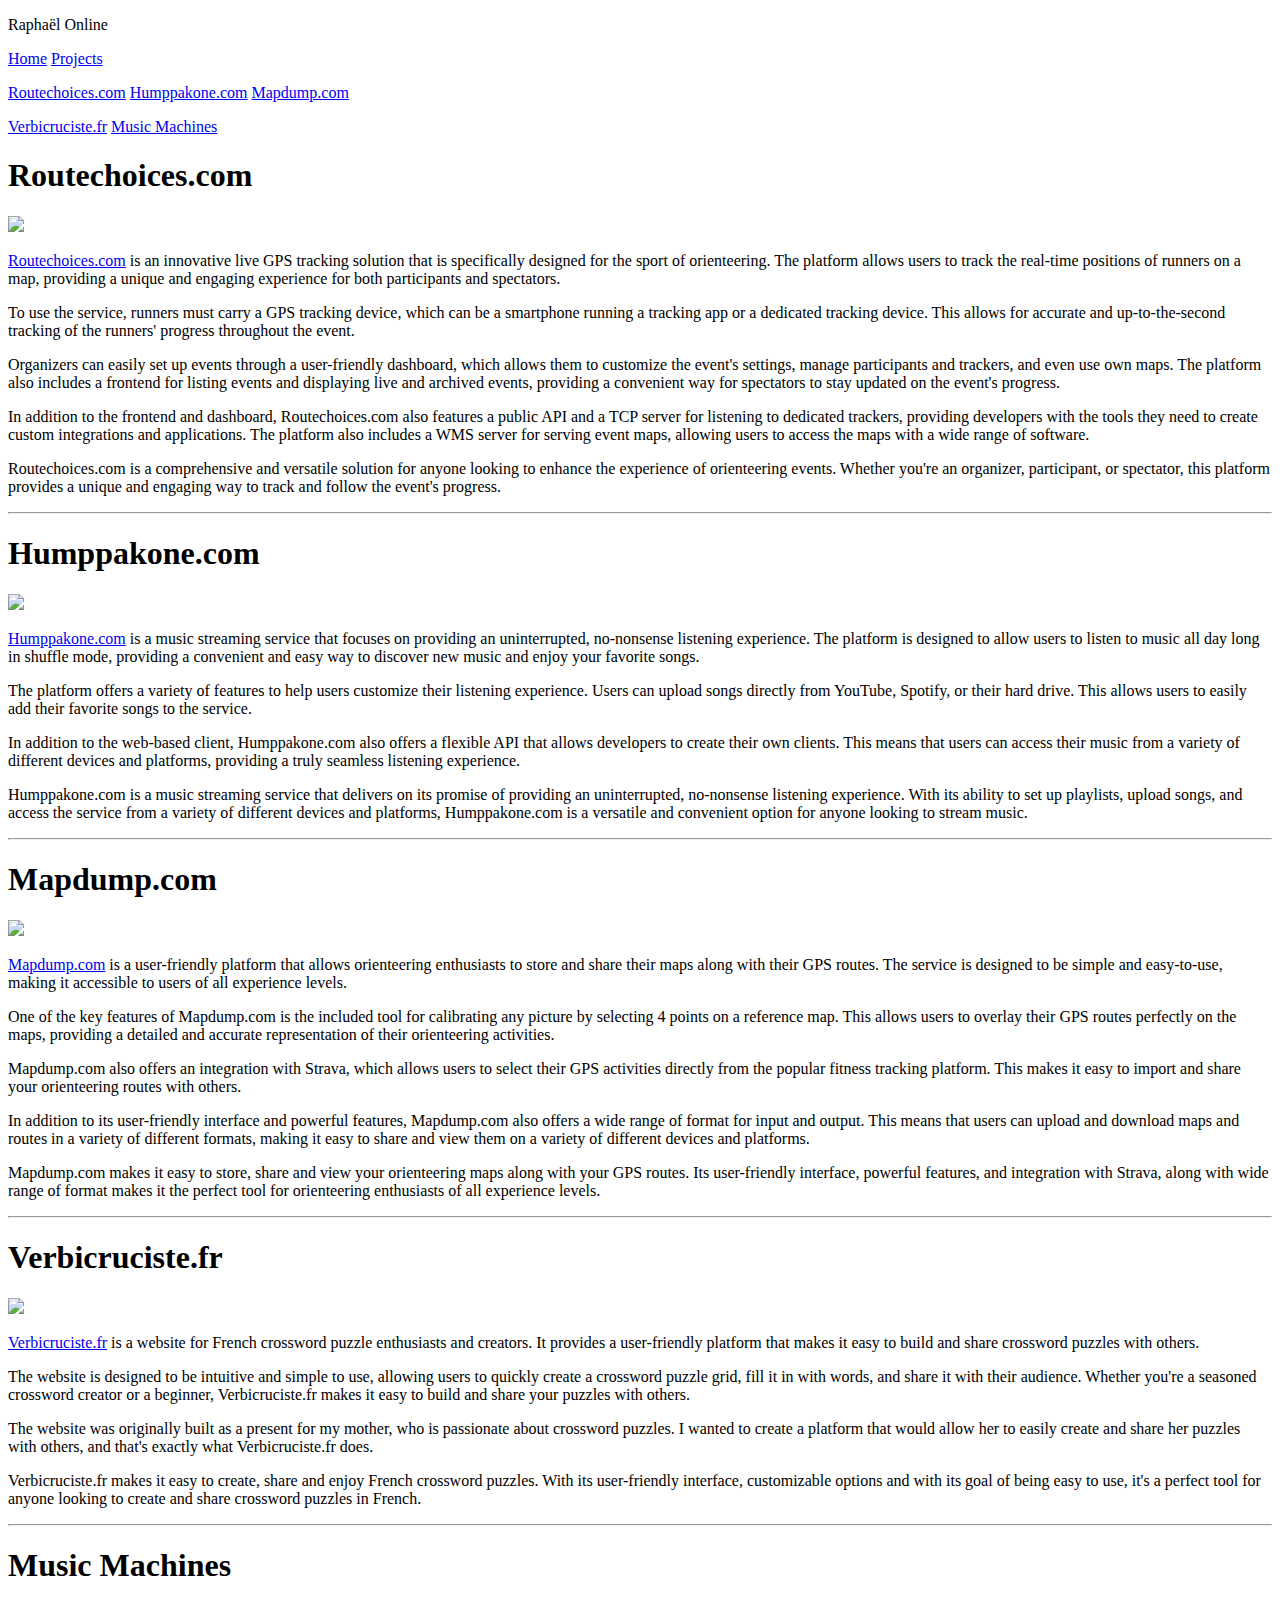
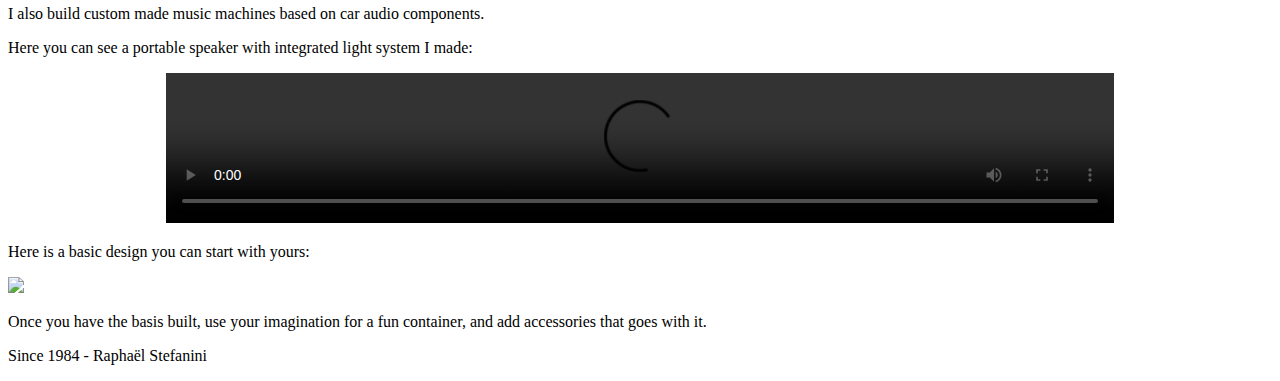
==== commit fe2182b4: "Update index.html" ====
--- a/projects/index.html
+++ b/projects/index.html
@@ -55,7 +55,7 @@
   }
 </script>
 <style>  
-@import '/site.css';
+ @import 'https://cdn.rphlo.com/site.css';
 </style>
 </head>
 <body>
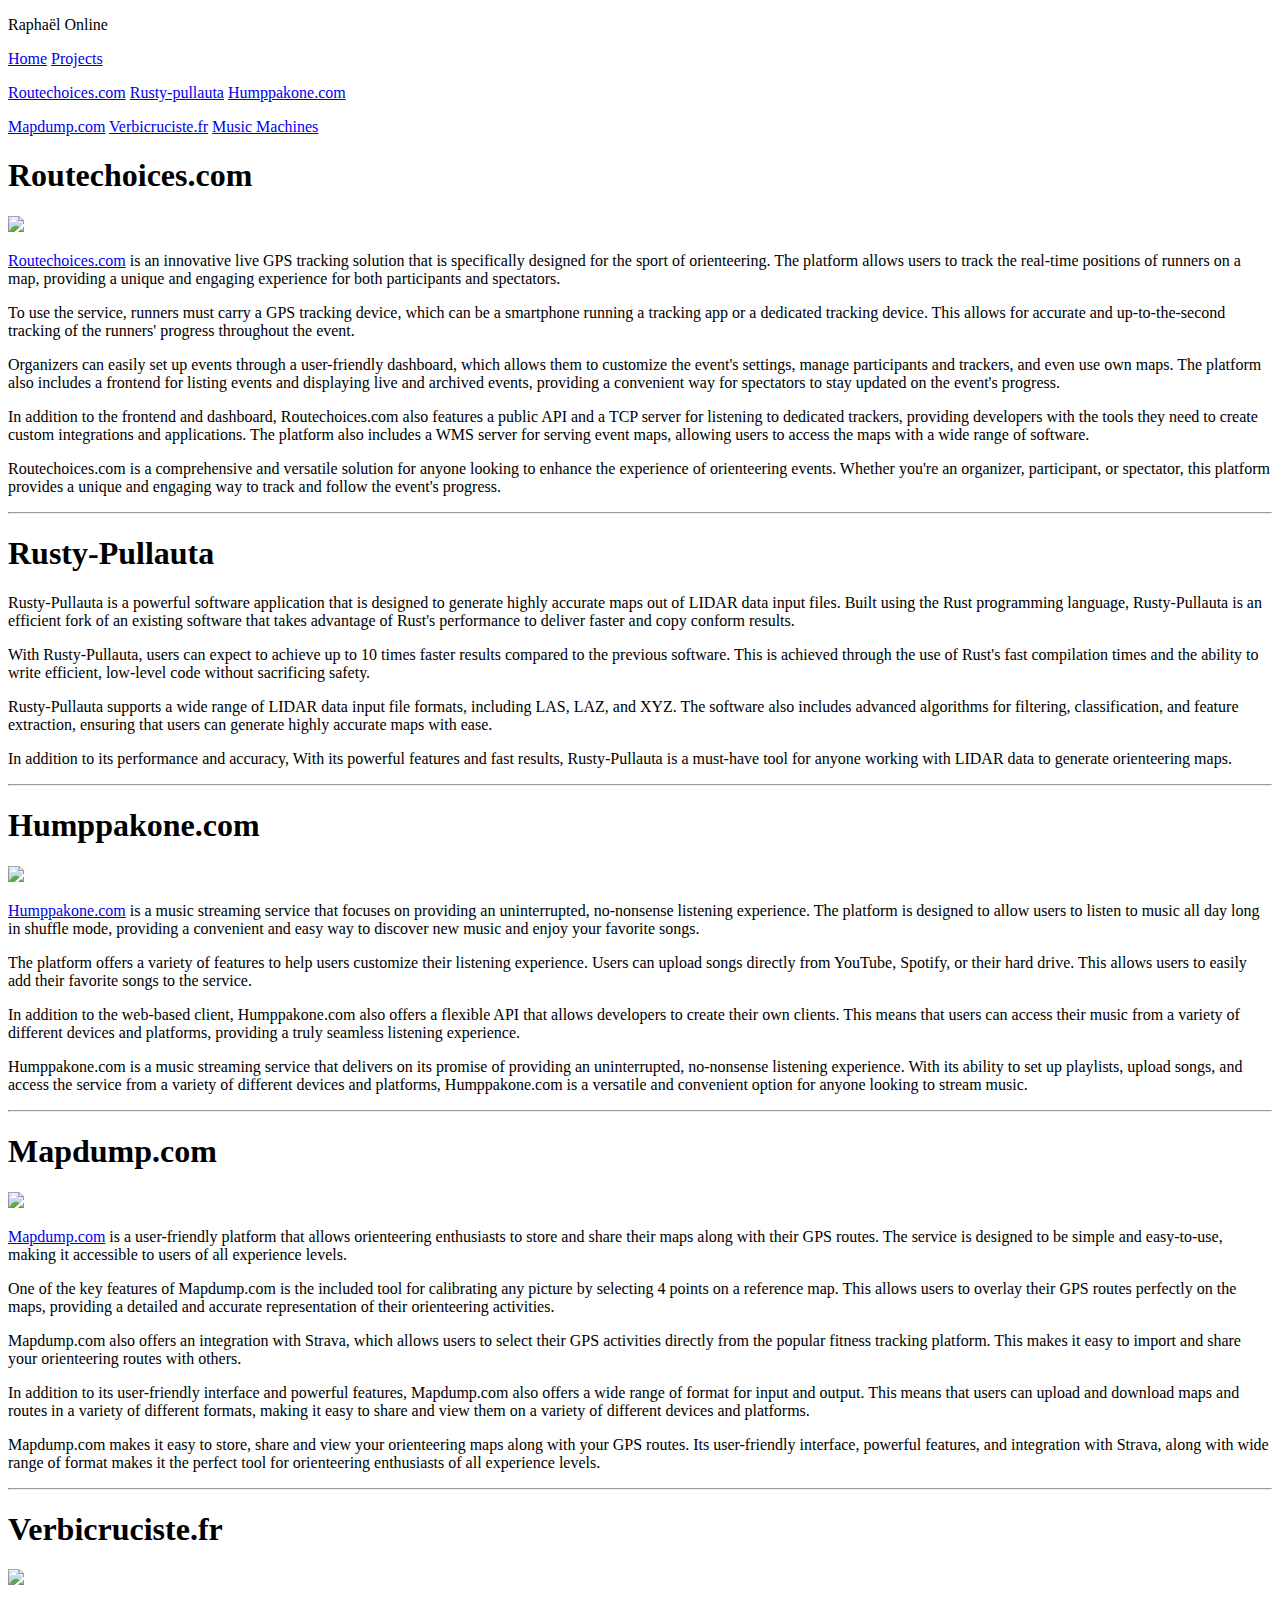
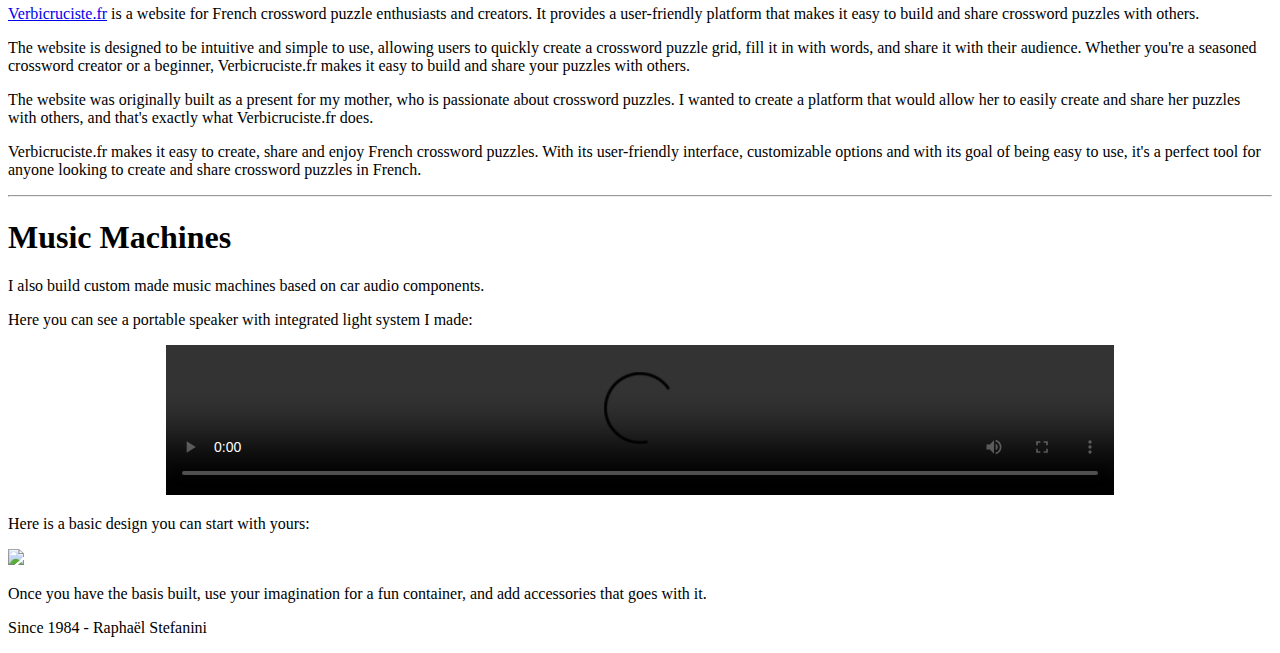
==== commit dfe446a5: "Update index.html" ====
--- a/projects/index.html
+++ b/projects/index.html
@@ -72,10 +72,11 @@
             <div class="home">
               <p class="item-list">
                 <span><a href="#routechoices-com">Routechoices.com</a></span>
+                <span><a href="#rusty-pullauta">Rusty-pullauta</a></span>
                 <span><a href="#humppakone-com">Humppakone.com</a></span>
-                <span><a href="#mapdump-com">Mapdump.com</a></span>
               </p>
               <p class="item-list">
+                <span><a href="#mapdump-com">Mapdump.com</a></span>
                 <span><a href="#verbicruciste-fr">Verbicruciste.fr</a></span>
                 <span><a href="#music-machines">Music Machines</a></span>
               </p>
@@ -87,6 +88,12 @@
             <p>Organizers can easily set up events through a user-friendly dashboard, which allows them to customize the event's settings, manage participants and trackers, and even use own maps. The platform also includes a frontend for listing events and displaying live and archived events, providing a convenient way for spectators to stay updated on the event's progress.</p>
             <p>In addition to the frontend and dashboard, Routechoices.com also features a public API and a TCP server for listening to dedicated trackers, providing developers with the tools they need to create custom integrations and applications. The platform also includes a WMS server for serving event maps, allowing users to access the maps with a wide range of software.</p>
             <p>Routechoices.com is a comprehensive and versatile solution for anyone looking to enhance the experience of orienteering events. Whether you're an organizer, participant, or spectator, this platform provides a unique and engaging way to track and follow the event's progress.</p>
+            <hr/>
+            <h1 id="rusty-pullauta">Rusty-Pullauta</h1>
+            <p>Rusty-Pullauta is a powerful software application that is designed to generate highly accurate maps out of LIDAR data input files. Built using the Rust programming language, Rusty-Pullauta is an efficient fork of an existing software that takes advantage of Rust's performance to deliver faster and copy conform results.</p>
+            <p>With Rusty-Pullauta, users can expect to achieve up to 10 times faster results compared to the previous software. This is achieved through the use of Rust's fast compilation times and the ability to write efficient, low-level code without sacrificing safety.</p>
+            <p>Rusty-Pullauta supports a wide range of LIDAR data input file formats, including LAS, LAZ, and XYZ. The software also includes advanced algorithms for filtering, classification, and feature extraction, ensuring that users can generate highly accurate maps with ease.</p>
+            <p>In addition to its performance and accuracy, With its powerful features and fast results, Rusty-Pullauta is a must-have tool for anyone working with LIDAR data to generate orienteering maps.</p>
             <hr/>
             <h1 id="humppakone-com">Humppakone.com</h1>
             <img class="large-image" src="https://cdn.rphlo.com/humppakone-screenshot.png"/>
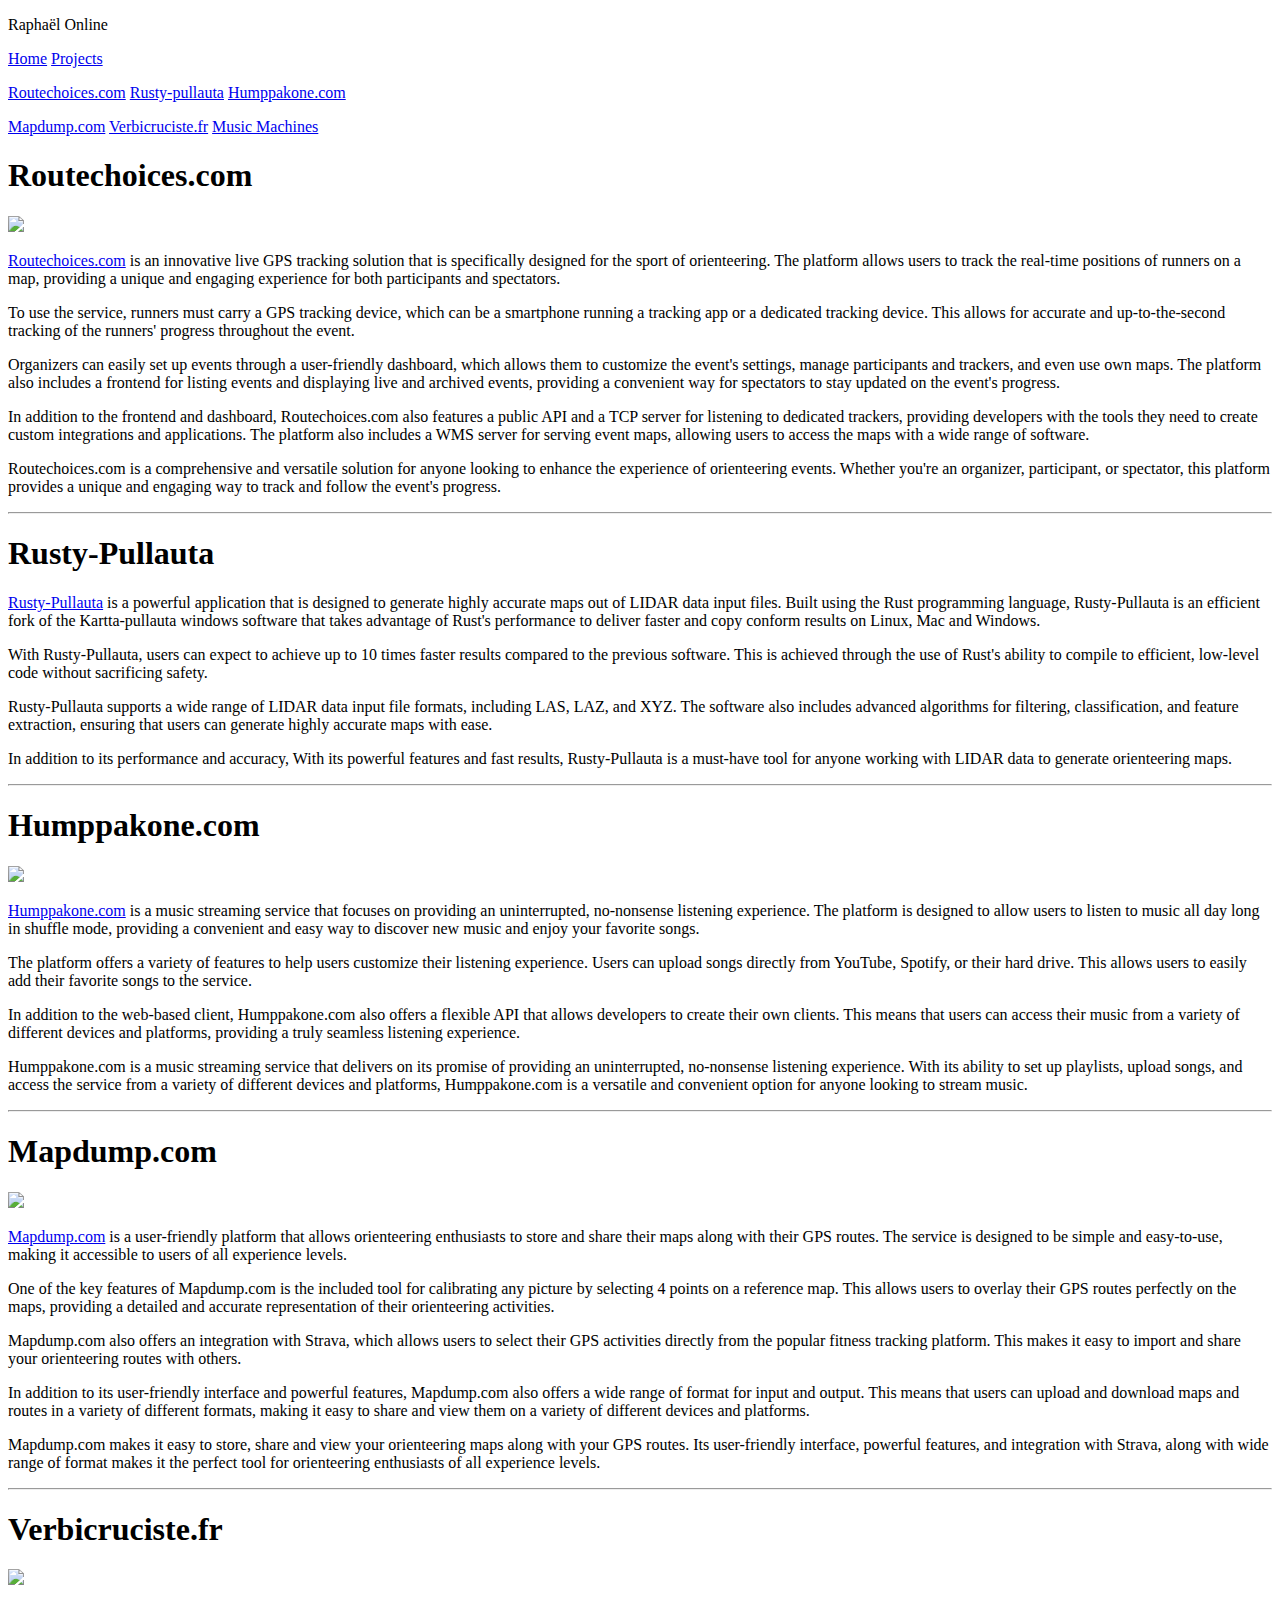
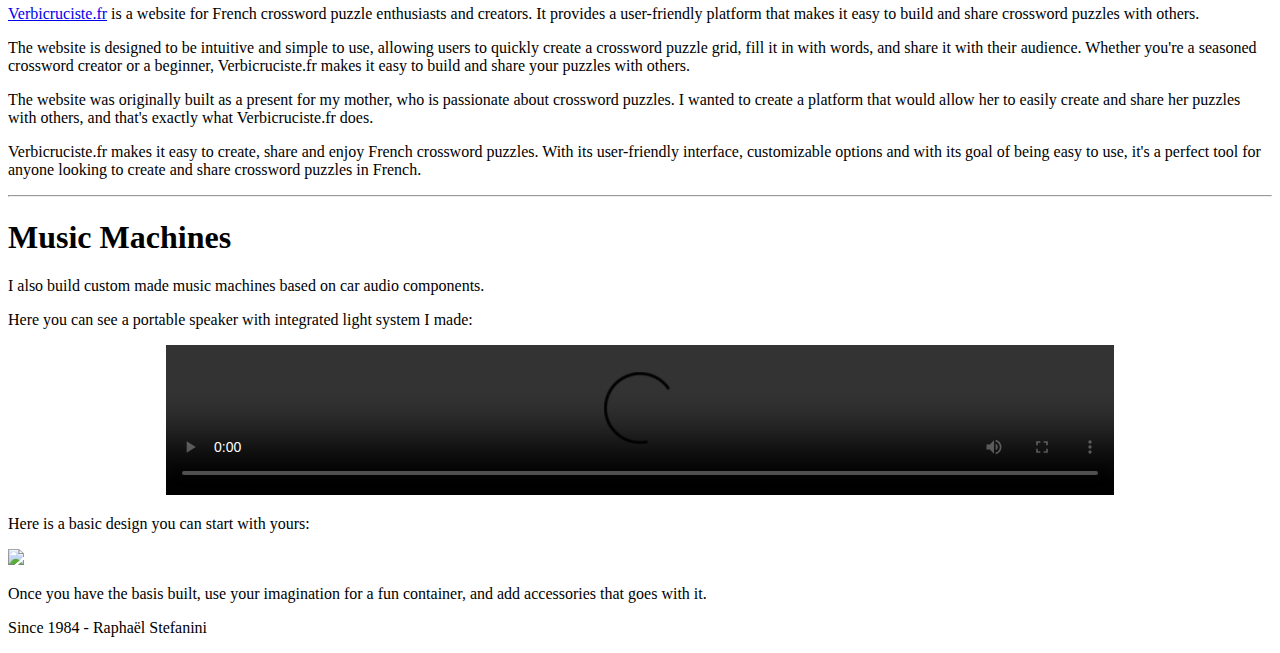
==== commit 9cff1aeb: "Update index.html" ====
--- a/projects/index.html
+++ b/projects/index.html
@@ -90,8 +90,8 @@
             <p>Routechoices.com is a comprehensive and versatile solution for anyone looking to enhance the experience of orienteering events. Whether you're an organizer, participant, or spectator, this platform provides a unique and engaging way to track and follow the event's progress.</p>
             <hr/>
             <h1 id="rusty-pullauta">Rusty-Pullauta</h1>
-            <p>Rusty-Pullauta is a powerful software application that is designed to generate highly accurate maps out of LIDAR data input files. Built using the Rust programming language, Rusty-Pullauta is an efficient fork of an existing software that takes advantage of Rust's performance to deliver faster and copy conform results.</p>
-            <p>With Rusty-Pullauta, users can expect to achieve up to 10 times faster results compared to the previous software. This is achieved through the use of Rust's fast compilation times and the ability to write efficient, low-level code without sacrificing safety.</p>
+            <p><a href="https://github.com/rphlo/rusty-pullauta">Rusty-Pullauta</a> is a powerful application that is designed to generate highly accurate maps out of LIDAR data input files. Built using the Rust programming language, Rusty-Pullauta is an efficient fork of the Kartta-pullauta windows software that takes advantage of Rust's performance to deliver faster and copy conform results on Linux, Mac and Windows.</p>
+            <p>With Rusty-Pullauta, users can expect to achieve up to 10 times faster results compared to the previous software. This is achieved through the use of Rust's ability to compile to efficient, low-level code without sacrificing safety.</p>
             <p>Rusty-Pullauta supports a wide range of LIDAR data input file formats, including LAS, LAZ, and XYZ. The software also includes advanced algorithms for filtering, classification, and feature extraction, ensuring that users can generate highly accurate maps with ease.</p>
             <p>In addition to its performance and accuracy, With its powerful features and fast results, Rusty-Pullauta is a must-have tool for anyone working with LIDAR data to generate orienteering maps.</p>
             <hr/>
